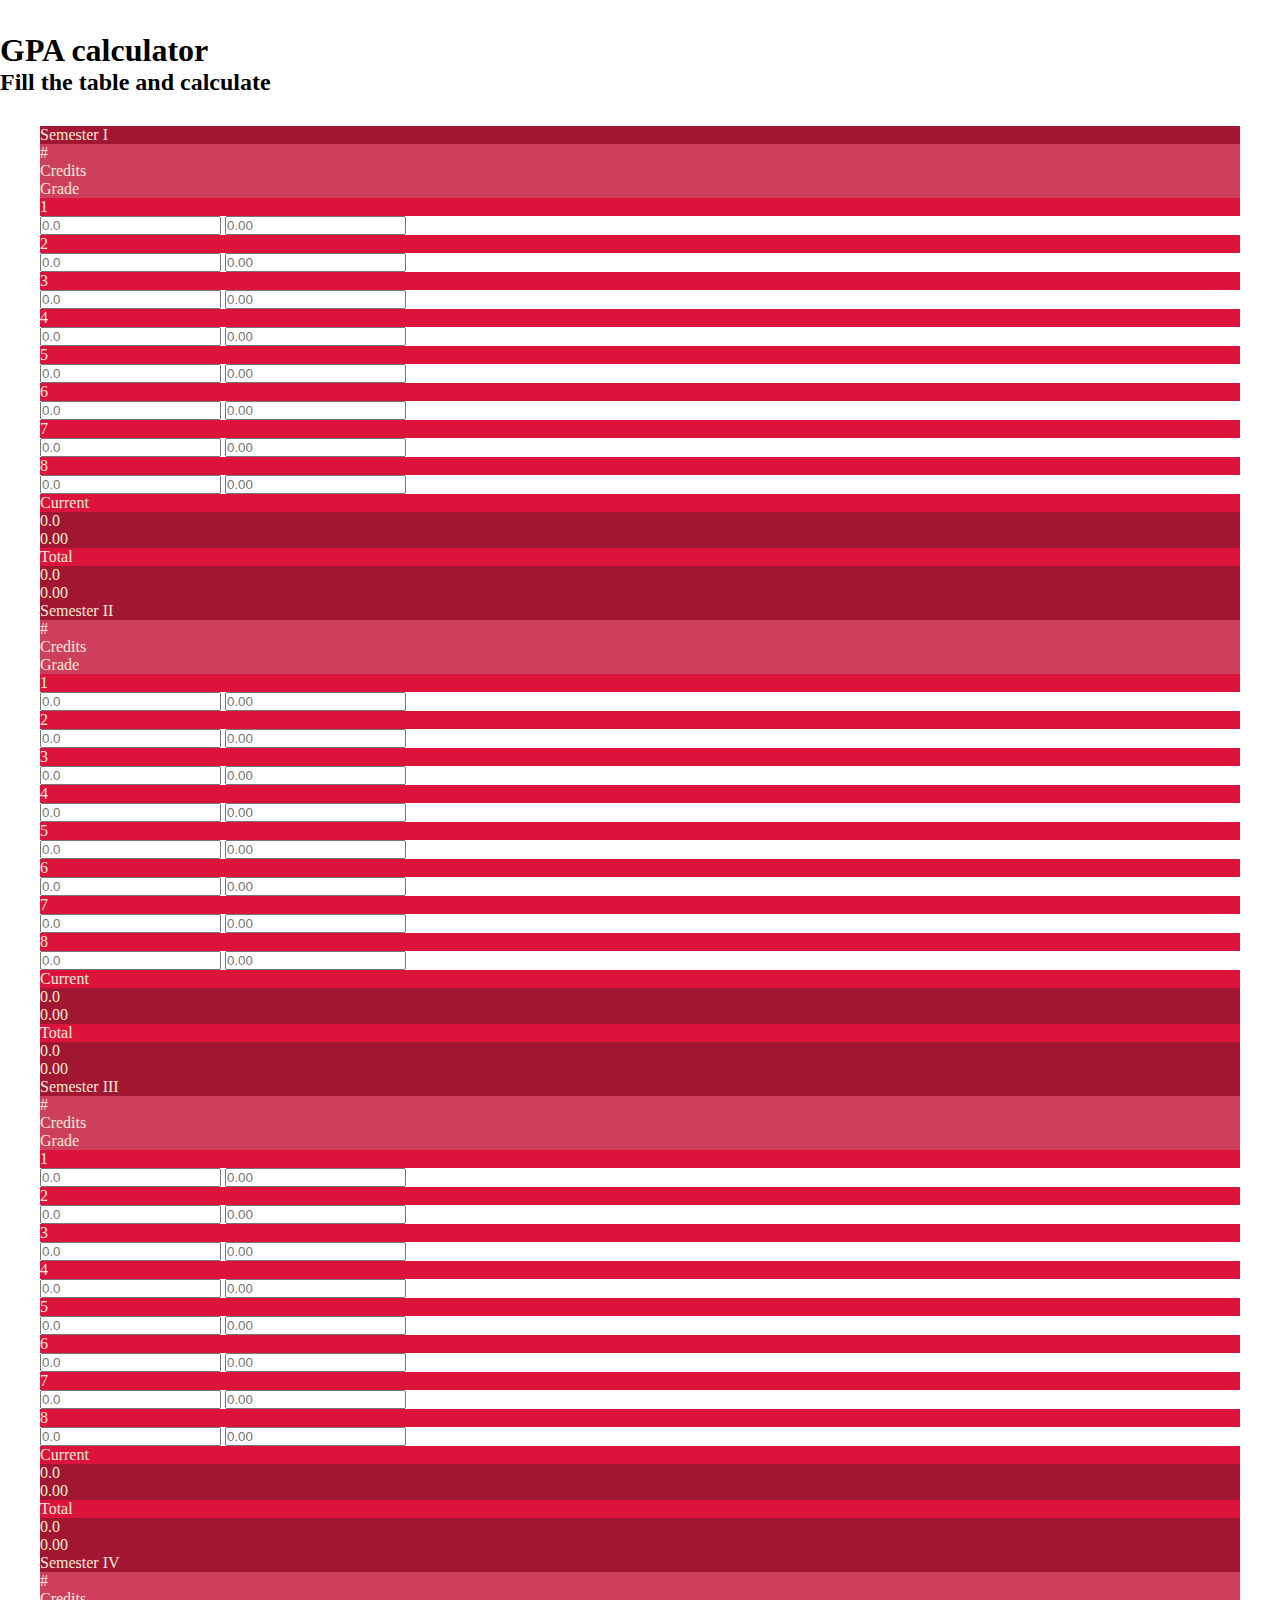
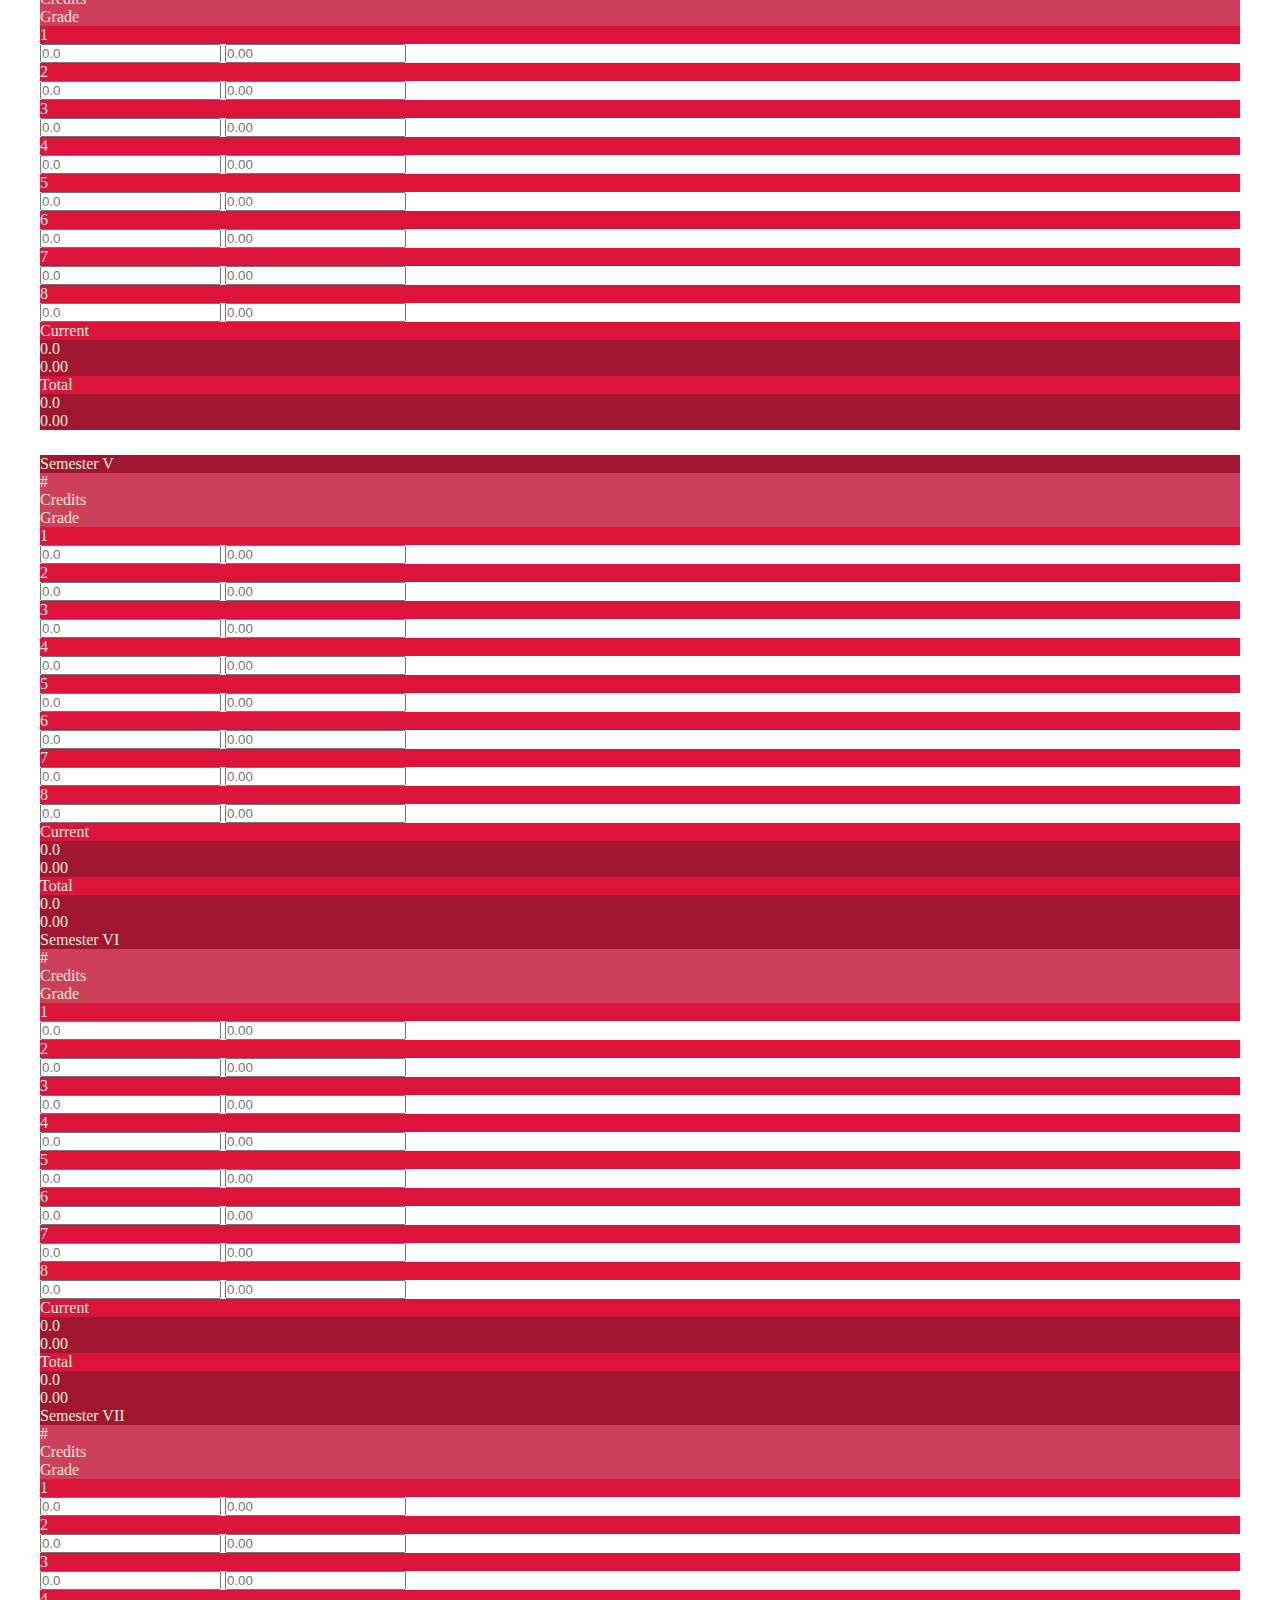
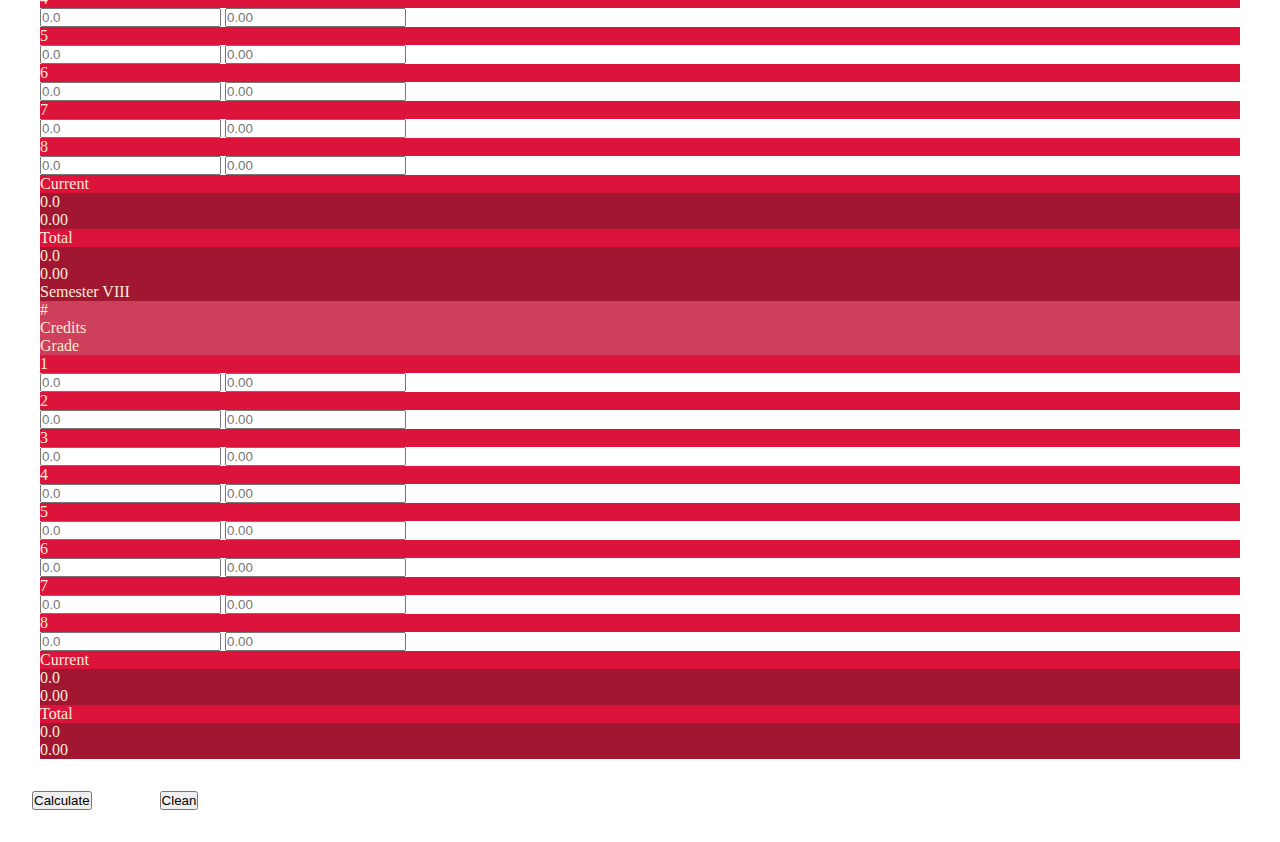
==== index.html @ 7b6ea1eb "Initial" ====
<!DOCTYPE html>
<html lang="en">
  <head>
    <meta charset="UTF-8" />
    <meta http-equiv="X-UA-Compatible" content="IE=edge" />
    <meta name="viewport" content="width=device-width, initial-scale=1.0" />
    <title>GPA calculator</title>
    <link
      href="https://cdn.jsdelivr.net/npm/bootstrap@5.2.3/dist/css/bootstrap.min.css"
      rel="stylesheet"
      integrity="sha384-rbsA2VBKQhggwzxH7pPCaAqO46MgnOM80zW1RWuH61DGLwZJEdK2Kadq2F9CUG65"
      crossorigin="anonymous"
    />
    <link rel="stylesheet" href="style.css" />
  </head>
  <body>
    <section class="header text-center">
        <h1>GPA calculator</h1>
        <h2>Fill the table and calculate</h2>
    </section>
    <section
      class="input_table container col-12 levelformcontainer"
    >
      <div class="input_table_content row">
        <div class="col">
          <!-- First line of semesters-->
          <div class="row gx-5 semesters_row">
            <div class="col">
              <div class="row">
                <div class="col text-center border border-dark semester">
                  <label>Semester I</label>
                </div>
              </div>
              <div class="row table_row_1">
                <div class="col text-center border border-dark">
                  <label>#</lVbel>
                </div>
                <div class="col text-center border border-dark">
                  <label>Credits</label>
                </div>
                <div class="col text-center border border-dark">
                  <label>Grade</label>
                </div>
              </div>
              <div class="row">
                <div class="col text-center border border-dark table_col_1">
                  <label>1</label>
                </div>
                <input
                  class="col form-group border border-dark credit_input"
                  type="number"
                  placeholder="0.0"
                  maxlength="2"
                  oninput="javascript: if (this.value.length > this.maxLength) this.value = this.value.slice(0, this.maxLength);"
                />
                <input
                  class="col form-group border border-dark grade_input"
                  type="number"
                  placeholder="0.00"
                  maxlength="5"
                  oninput="javascript: if (this.value.length > this.maxLength) this.value = this.value.slice(0, this.maxLength);"
                />
              </div>
              <div class="row">
                <div class="col text-center border border-dark table_col_1">
                  <label>2</label>
                </div>
                <input
                  class="col form-group border border-dark credit_input"
                  type="number"
                  placeholder="0.0"
                  maxlength="2"
                  oninput="javascript: if (this.value.length > this.maxLength) this.value = this.value.slice(0, this.maxLength);"
                />
                <input
                  class="col form-group border border-dark grade_input"
                  type="number"
                  placeholder="0.00"
                  maxlength="5"
                  oninput="javascript: if (this.value.length > this.maxLength) this.value = this.value.slice(0, this.maxLength);"
                />
              </div>
              <div class="row">
                <div class="col text-center border border-dark table_col_1">
                  <label>3</label>
                </div>
                <input
                  class="col form-group border border-dark credit_input"
                  type="number"
                  placeholder="0.0"
                  maxlength="2"
                  oninput="javascript: if (this.value.length > this.maxLength) this.value = this.value.slice(0, this.maxLength);"
                />
                <input
                  class="col form-group border border-dark grade_input"
                  type="number"
                  placeholder="0.00"
                  maxlength="5"
                  oninput="javascript: if (this.value.length > this.maxLength) this.value = this.value.slice(0, this.maxLength);"
                />
              </div>
              <div class="row">
                <div class="col text-center border border-dark table_col_1">
                  <label>4</label>
                </div>
                <input
                  class="col form-group border border-dark credit_input"
                  type="number"
                  placeholder="0.0"
                  maxlength="2"
                  oninput="javascript: if (this.value.length > this.maxLength) this.value = this.value.slice(0, this.maxLength);"
                />
                <input
                  class="col form-group border border-dark grade_input"
                  type="number"
                  placeholder="0.00"
                  maxlength="5"
                  oninput="javascript: if (this.value.length > this.maxLength) this.value = this.value.slice(0, this.maxLength);"
                />
              </div>
              <div class="row">
                <div class="col text-center border border-dark table_col_1">
                  <label>5</label>
                </div>
                <input
                  class="col form-group border border-dark credit_input"
                  type="number"
                  placeholder="0.0"
                  maxlength="2"
                  oninput="javascript: if (this.value.length > this.maxLength) this.value = this.value.slice(0, this.maxLength);"
                />
                <input
                  class="col form-group border border-dark grade_input"
                  type="number"
                  placeholder="0.00"
                  maxlength="5"
                  oninput="javascript: if (this.value.length > this.maxLength) this.value = this.value.slice(0, this.maxLength);"
                />
              </div>
              <div class="row">
                <div class="col text-center border border-dark table_col_1">
                  <label>6</label>
                </div>
                <input
                  class="col form-group border border-dark credit_input"
                  type="number"
                  placeholder="0.0"
                  maxlength="2"
                  oninput="javascript: if (this.value.length > this.maxLength) this.value = this.value.slice(0, this.maxLength);"
                />
                <input
                  class="col form-group border border-dark grade_input"
                  type="number"
                  placeholder="0.00"
                  maxlength="5"
                  oninput="javascript: if (this.value.length > this.maxLength) this.value = this.value.slice(0, this.maxLength);"
                />
              </div>
              <div class="row">
                <div class="col text-center border border-dark table_col_1">
                  <label>7</label>
                </div>
                <input
                  class="col form-group border border-dark credit_input"
                  type="number"
                  placeholder="0.0"
                  maxlength="2"
                  oninput="javascript: if (this.value.length > this.maxLength) this.value = this.value.slice(0, this.maxLength);"
                />
                <input
                  class="col form-group border border-dark grade_input"
                  type="number"
                  placeholder="0.00"
                  maxlength="5"
                  oninput="javascript: if (this.value.length > this.maxLength) this.value = this.value.slice(0, this.maxLength);"
                />
              </div>
              <div class="row">
                <div class="col text-center border border-dark table_col_1">
                  <label>8</label>
                </div>
                <input
                  class="col form-group border border-dark credit_input"
                  type="number"
                  placeholder="0.0"
                  maxlength="2"
                  oninput="javascript: if (this.value.length > this.maxLength) this.value = this.value.slice(0, this.maxLength);"
                />
                <input
                  class="col form-group border border-dark grade_input"
                  type="number"
                  placeholder="0.00"
                  maxlength="5"
                  oninput="javascript: if (this.value.length > this.maxLength) this.value = this.value.slice(0, this.maxLength);"
                />
              </div>
              <div class="row">
                <div class="col text-center border border-dark table_col_1">
                  <label>Current</label>
                </div>
                <div class="col border border-dark result">
                  <label class="current_credit">0</label>
                </div>
                <div class="col border border-dark result">
                  <label class="current_gpa">0</label>
                </div>
              </div>
              <div class="row">
                <div class="col text-center border border-dark table_col_1">
                  <label>Total</label>
                </div>
                <div class="col border border-dark result">
                    <label class="total_credits">0</label>
                  </div>
                  <div class="col border border-dark result">
                    <label class="total_gpa">0</label>
                  </div>
              </div>
            </div>
            <div class="col">
              <div class="row">
                <div class="col text-center border border-dark semester">
                  <label>Semester II</label>
                </div>
              </div>
              <div class="row table_row_1">
                <div class="col text-center border border-dark">
                  <label>#</lVbel>
                </div>
                <div class="col text-center border border-dark">
                  <label>Credits</label>
                </div>
                <div class="col text-center border border-dark">
                  <label>Grade</label>
                </div>
              </div>
              <div class="row">
                <div class="col text-center border border-dark table_col_1">
                  <label>1</label>
                </div>
                <input
                  class="col form-group border border-dark credit_input"
                  type="number"
                  placeholder="0.0"
                  maxlength="2"
                  oninput="javascript: if (this.value.length > this.maxLength) this.value = this.value.slice(0, this.maxLength);"
                />
                <input
                  class="col form-group border border-dark grade_input"
                  type="number"
                  placeholder="0.00"
                  maxlength="5"
                  oninput="javascript: if (this.value.length > this.maxLength) this.value = this.value.slice(0, this.maxLength);"
                />
              </div>
              <div class="row">
                <div class="col text-center border border-dark table_col_1">
                  <label>2</label>
                </div>
                <input
                  class="col form-group border border-dark credit_input"
                  type="number"
                  placeholder="0.0"
                  maxlength="2"
                  oninput="javascript: if (this.value.length > this.maxLength) this.value = this.value.slice(0, this.maxLength);"
                />
                <input
                  class="col form-group border border-dark grade_input"
                  type="number"
                  placeholder="0.00"
                  maxlength="5"
                  oninput="javascript: if (this.value.length > this.maxLength) this.value = this.value.slice(0, this.maxLength);"
                />
              </div>
              <div class="row">
                <div class="col text-center border border-dark table_col_1">
                  <label>3</label>
                </div>
                <input
                  class="col form-group border border-dark credit_input"
                  type="number"
                  placeholder="0.0"
                  maxlength="2"
                  oninput="javascript: if (this.value.length > this.maxLength) this.value = this.value.slice(0, this.maxLength);"
                />
                <input
                  class="col form-group border border-dark grade_input"
                  type="number"
                  placeholder="0.00"
                  maxlength="5"
                  oninput="javascript: if (this.value.length > this.maxLength) this.value = this.value.slice(0, this.maxLength);"
                />
              </div>
              <div class="row">
                <div class="col text-center border border-dark table_col_1">
                  <label>4</label>
                </div>
                <input
                  class="col form-group border border-dark credit_input"
                  type="number"
                  placeholder="0.0"
                  maxlength="2"
                  oninput="javascript: if (this.value.length > this.maxLength) this.value = this.value.slice(0, this.maxLength);"
                />
                <input
                  class="col form-group border border-dark grade_input"
                  type="number"
                  placeholder="0.00"
                  maxlength="5"
                  oninput="javascript: if (this.value.length > this.maxLength) this.value = this.value.slice(0, this.maxLength);"
                />
              </div>
              <div class="row">
                <div class="col text-center border border-dark table_col_1">
                  <label>5</label>
                </div>
                <input
                  class="col form-group border border-dark credit_input"
                  type="number"
                  placeholder="0.0"
                  maxlength="2"
                  oninput="javascript: if (this.value.length > this.maxLength) this.value = this.value.slice(0, this.maxLength);"
                />
                <input
                  class="col form-group border border-dark grade_input"
                  type="number"
                  placeholder="0.00"
                  maxlength="5"
                  oninput="javascript: if (this.value.length > this.maxLength) this.value = this.value.slice(0, this.maxLength);"
                />
              </div>
              <div class="row">
                <div class="col text-center border border-dark table_col_1">
                  <label>6</label>
                </div>
                <input
                  class="col form-group border border-dark credit_input"
                  type="number"
                  placeholder="0.0"
                  maxlength="2"
                  oninput="javascript: if (this.value.length > this.maxLength) this.value = this.value.slice(0, this.maxLength);"
                />
                <input
                  class="col form-group border border-dark grade_input"
                  type="number"
                  placeholder="0.00"
                  maxlength="5"
                  oninput="javascript: if (this.value.length > this.maxLength) this.value = this.value.slice(0, this.maxLength);"
                />
              </div>
              <div class="row">
                <div class="col text-center border border-dark table_col_1">
                  <label>7</label>
                </div>
                <input
                  class="col form-group border border-dark credit_input"
                  type="number"
                  placeholder="0.0"
                  maxlength="2"
                  oninput="javascript: if (this.value.length > this.maxLength) this.value = this.value.slice(0, this.maxLength);"
                />
                <input
                  class="col form-group border border-dark grade_input"
                  type="number"
                  placeholder="0.00"
                  maxlength="5"
                  oninput="javascript: if (this.value.length > this.maxLength) this.value = this.value.slice(0, this.maxLength);"
                />
              </div>
              <div class="row">
                <div class="col text-center border border-dark table_col_1">
                  <label>8</label>
                </div>
                <input
                  class="col form-group border border-dark credit_input"
                  type="number"
                  placeholder="0.0"
                  maxlength="2"
                  oninput="javascript: if (this.value.length > this.maxLength) this.value = this.value.slice(0, this.maxLength);"
                />
                <input
                  class="col form-group border border-dark grade_input"
                  type="number"
                  placeholder="0.00"
                  maxlength="5"
                  oninput="javascript: if (this.value.length > this.maxLength) this.value = this.value.slice(0, this.maxLength);"
                />
              </div>
              <div class="row">
                <div class="col text-center border border-dark table_col_1">
                  <label>Current</label>
                </div>
                <div class="col border border-dark result">
                  <label class="current_credit">0</label>
                </div>
                <div class="col border border-dark result">
                  <label class="current_gpa">0</label>
                </div>
              </div>
              <div class="row">
                <div class="col text-center border border-dark table_col_1">
                  <label>Total</label>
                </div>
                <div class="col border border-dark result">
                    <label class="total_credits">0</label>
                  </div>
                  <div class="col border border-dark result">
                    <label class="total_gpa">0</label>
                  </div>
              </div>
            </div>
            <div class="col">
              <div class="row">
                <div class="col text-center border border-dark semester">
                  <label>Semester III</label>
                </div>
              </div>
              <div class="row table_row_1">
                <div class="col text-center border border-dark">
                  <label>#</lVbel>
                </div>
                <div class="col text-center border border-dark">
                  <label>Credits</label>
                </div>
                <div class="col text-center border border-dark">
                  <label>Grade</label>
                </div>
              </div>
              <div class="row">
                <div class="col text-center border border-dark table_col_1">
                  <label>1</label>
                </div>
                <input
                  class="col form-group border border-dark credit_input"
                  type="number"
                  placeholder="0.0"
                  maxlength="2"
                  oninput="javascript: if (this.value.length > this.maxLength) this.value = this.value.slice(0, this.maxLength);"
                />
                <input
                  class="col form-group border border-dark grade_input"
                  type="number"
                  placeholder="0.00"
                  maxlength="5"
                  oninput="javascript: if (this.value.length > this.maxLength) this.value = this.value.slice(0, this.maxLength);"
                />
              </div>
              <div class="row">
                <div class="col text-center border border-dark table_col_1">
                  <label>2</label>
                </div>
                <input
                  class="col form-group border border-dark credit_input"
                  type="number"
                  placeholder="0.0"
                  maxlength="2"
                  oninput="javascript: if (this.value.length > this.maxLength) this.value = this.value.slice(0, this.maxLength);"
                />
                <input
                  class="col form-group border border-dark grade_input"
                  type="number"
                  placeholder="0.00"
                  maxlength="5"
                  oninput="javascript: if (this.value.length > this.maxLength) this.value = this.value.slice(0, this.maxLength);"
                />
              </div>
              <div class="row">
                <div class="col text-center border border-dark table_col_1">
                  <label>3</label>
                </div>
                <input
                  class="col form-group border border-dark credit_input"
                  type="number"
                  placeholder="0.0"
                  maxlength="2"
                  oninput="javascript: if (this.value.length > this.maxLength) this.value = this.value.slice(0, this.maxLength);"
                />
                <input
                  class="col form-group border border-dark grade_input"
                  type="number"
                  placeholder="0.00"
                  maxlength="5"
                  oninput="javascript: if (this.value.length > this.maxLength) this.value = this.value.slice(0, this.maxLength);"
                />
              </div>
              <div class="row">
                <div class="col text-center border border-dark table_col_1">
                  <label>4</label>
                </div>
                <input
                  class="col form-group border border-dark credit_input"
                  type="number"
                  placeholder="0.0"
                  maxlength="2"
                  oninput="javascript: if (this.value.length > this.maxLength) this.value = this.value.slice(0, this.maxLength);"
                />
                <input
                  class="col form-group border border-dark grade_input"
                  type="number"
                  placeholder="0.00"
                  maxlength="5"
                  oninput="javascript: if (this.value.length > this.maxLength) this.value = this.value.slice(0, this.maxLength);"
                />
              </div>
              <div class="row">
                <div class="col text-center border border-dark table_col_1">
                  <label>5</label>
                </div>
                <input
                  class="col form-group border border-dark credit_input"
                  type="number"
                  placeholder="0.0"
                  maxlength="2"
                  oninput="javascript: if (this.value.length > this.maxLength) this.value = this.value.slice(0, this.maxLength);"
                />
                <input
                  class="col form-group border border-dark grade_input"
                  type="number"
                  placeholder="0.00"
                  maxlength="5"
                  oninput="javascript: if (this.value.length > this.maxLength) this.value = this.value.slice(0, this.maxLength);"
                />
              </div>
              <div class="row">
                <div class="col text-center border border-dark table_col_1">
                  <label>6</label>
                </div>
                <input
                  class="col form-group border border-dark credit_input"
                  type="number"
                  placeholder="0.0"
                  maxlength="2"
                  oninput="javascript: if (this.value.length > this.maxLength) this.value = this.value.slice(0, this.maxLength);"
                />
                <input
                  class="col form-group border border-dark grade_input"
                  type="number"
                  placeholder="0.00"
                  maxlength="5"
                  oninput="javascript: if (this.value.length > this.maxLength) this.value = this.value.slice(0, this.maxLength);"
                />
              </div>
              <div class="row">
                <div class="col text-center border border-dark table_col_1">
                  <label>7</label>
                </div>
                <input
                  class="col form-group border border-dark credit_input"
                  type="number"
                  placeholder="0.0"
                  maxlength="2"
                  oninput="javascript: if (this.value.length > this.maxLength) this.value = this.value.slice(0, this.maxLength);"
                />
                <input
                  class="col form-group border border-dark grade_input"
                  type="number"
                  placeholder="0.00"
                  maxlength="5"
                  oninput="javascript: if (this.value.length > this.maxLength) this.value = this.value.slice(0, this.maxLength);"
                />
              </div>
              <div class="row">
                <div class="col text-center border border-dark table_col_1">
                  <label>8</label>
                </div>
                <input
                  class="col form-group border border-dark credit_input"
                  type="number"
                  placeholder="0.0"
                  maxlength="2"
                  oninput="javascript: if (this.value.length > this.maxLength) this.value = this.value.slice(0, this.maxLength);"
                />
                <input
                  class="col form-group border border-dark grade_input"
                  type="number"
                  placeholder="0.00"
                  maxlength="5"
                  oninput="javascript: if (this.value.length > this.maxLength) this.value = this.value.slice(0, this.maxLength);"
                />
              </div>
              <div class="row">
                <div class="col text-center border border-dark table_col_1">
                  <label>Current</label>
                </div>
                <div class="col border border-dark result">
                  <label class="current_credit">0</label>
                </div>
                <div class="col border border-dark result">
                  <label class="current_gpa">0</label>
                </div>
              </div>
              <div class="row">
                <div class="col text-center border border-dark table_col_1">
                  <label>Total</label>
                </div>
                <div class="col border border-dark result">
                    <label class="total_credits">0</label>
                  </div>
                  <div class="col border border-dark result">
                    <label class="total_gpa">0</label>
                  </div>
              </div>
            </div>
            <div class="col">
              <div class="row">
                <div class="col text-center border border-dark semester">
                  <label>Semester IV</label>
                </div>
              </div>
              <div class="row table_row_1">
                <div class="col text-center border border-dark">
                  <label>#</lVbel>
                </div>
                <div class="col text-center border border-dark">
                  <label>Credits</label>
                </div>
                <div class="col text-center border border-dark">
                  <label>Grade</label>
                </div>
              </div>
              <div class="row">
                <div class="col text-center border border-dark table_col_1">
                  <label>1</label>
                </div>
                <input
                  class="col form-group border border-dark credit_input"
                  type="number"
                  placeholder="0.0"
                  maxlength="2"
                  oninput="javascript: if (this.value.length > this.maxLength) this.value = this.value.slice(0, this.maxLength);"
                />
                <input
                  class="col form-group border border-dark grade_input"
                  type="number"
                  placeholder="0.00"
                  maxlength="5"
                  oninput="javascript: if (this.value.length > this.maxLength) this.value = this.value.slice(0, this.maxLength);"
                />
              </div>
              <div class="row">
                <div class="col text-center border border-dark table_col_1">
                  <label>2</label>
                </div>
                <input
                  class="col form-group border border-dark credit_input"
                  type="number"
                  placeholder="0.0"
                  maxlength="2"
                  oninput="javascript: if (this.value.length > this.maxLength) this.value = this.value.slice(0, this.maxLength);"
                />
                <input
                  class="col form-group border border-dark grade_input"
                  type="number"
                  placeholder="0.00"
                  maxlength="5"
                  oninput="javascript: if (this.value.length > this.maxLength) this.value = this.value.slice(0, this.maxLength);"
                />
              </div>
              <div class="row">
                <div class="col text-center border border-dark table_col_1">
                  <label>3</label>
                </div>
                <input
                  class="col form-group border border-dark credit_input"
                  type="number"
                  placeholder="0.0"
                  maxlength="2"
                  oninput="javascript: if (this.value.length > this.maxLength) this.value = this.value.slice(0, this.maxLength);"
                />
                <input
                  class="col form-group border border-dark grade_input"
                  type="number"
                  placeholder="0.00"
                  maxlength="5"
                  oninput="javascript: if (this.value.length > this.maxLength) this.value = this.value.slice(0, this.maxLength);"
                />
              </div>
              <div class="row">
                <div class="col text-center border border-dark table_col_1">
                  <label>4</label>
                </div>
                <input
                  class="col form-group border border-dark credit_input"
                  type="number"
                  placeholder="0.0"
                  maxlength="2"
                  oninput="javascript: if (this.value.length > this.maxLength) this.value = this.value.slice(0, this.maxLength);"
                />
                <input
                  class="col form-group border border-dark grade_input"
                  type="number"
                  placeholder="0.00"
                  maxlength="5"
                  oninput="javascript: if (this.value.length > this.maxLength) this.value = this.value.slice(0, this.maxLength);"
                />
              </div>
              <div class="row">
                <div class="col text-center border border-dark table_col_1">
                  <label>5</label>
                </div>
                <input
                  class="col form-group border border-dark credit_input"
                  type="number"
                  placeholder="0.0"
                  maxlength="2"
                  oninput="javascript: if (this.value.length > this.maxLength) this.value = this.value.slice(0, this.maxLength);"
                />
                <input
                  class="col form-group border border-dark grade_input"
                  type="number"
                  placeholder="0.00"
                  maxlength="5"
                  oninput="javascript: if (this.value.length > this.maxLength) this.value = this.value.slice(0, this.maxLength);"
                />
              </div>
              <div class="row">
                <div class="col text-center border border-dark table_col_1">
                  <label>6</label>
                </div>
                <input
                  class="col form-group border border-dark credit_input"
                  type="number"
                  placeholder="0.0"
                  maxlength="2"
                  oninput="javascript: if (this.value.length > this.maxLength) this.value = this.value.slice(0, this.maxLength);"
                />
                <input
                  class="col form-group border border-dark grade_input"
                  type="number"
                  placeholder="0.00"
                  maxlength="5"
                  oninput="javascript: if (this.value.length > this.maxLength) this.value = this.value.slice(0, this.maxLength);"
                />
              </div>
              <div class="row">
                <div class="col text-center border border-dark table_col_1">
                  <label>7</label>
                </div>
                <input
                  class="col form-group border border-dark credit_input"
                  type="number"
                  placeholder="0.0"
                  maxlength="2"
                  oninput="javascript: if (this.value.length > this.maxLength) this.value = this.value.slice(0, this.maxLength);"
                />
                <input
                  class="col form-group border border-dark grade_input"
                  type="number"
                  placeholder="0.00"
                  maxlength="5"
                  oninput="javascript: if (this.value.length > this.maxLength) this.value = this.value.slice(0, this.maxLength);"
                />
              </div>
              <div class="row">
                <div class="col text-center border border-dark table_col_1">
                  <label>8</label>
                </div>
                <input
                  class="col form-group border border-dark credit_input"
                  type="number"
                  placeholder="0.0"
                  maxlength="2"
                  oninput="javascript: if (this.value.length > this.maxLength) this.value = this.value.slice(0, this.maxLength);"
                />
                <input
                  class="col form-group border border-dark grade_input"
                  type="number"
                  placeholder="0.00"
                  maxlength="5"
                  oninput="javascript: if (this.value.length > this.maxLength) this.value = this.value.slice(0, this.maxLength);"
                />
              </div>
              <div class="row">
                <div class="col text-center border border-dark table_col_1">
                  <label>Current</label>
                </div>
                <div class="col border border-dark result">
                  <label class="current_credit">0</label>
                </div>
                <div class="col border border-dark result">
                  <label class="current_gpa">0</label>
                </div>
              </div>
              <div class="row">
                <div class="col text-center border border-dark table_col_1">
                  <label>Total</label>
                </div>
                <div class="col border border-dark result">
                    <label class="total_credits">0</label>
                  </div>
                  <div class="col border border-dark result">
                    <label class="total_gpa">0</label>
                  </div>
              </div>
            </div>
            
          </div>
          <!-- Second line of semesters-->
          <div class="row gx-5 semesters_row">
            <div class="col">
              <div class="row">
                <div class="col text-center border border-dark semester">
                  <label>Semester V</label>
                </div>
              </div>
              <div class="row table_row_1">
                <div class="col text-center border border-dark">
                  <label>#</lVbel>
                </div>
                <div class="col text-center border border-dark">
                  <label>Credits</label>
                </div>
                <div class="col text-center border border-dark">
                  <label>Grade</label>
                </div>
              </div>
              <div class="row">
                <div class="col text-center border border-dark table_col_1">
                  <label>1</label>
                </div>
                <input
                  class="col form-group border border-dark credit_input"
                  type="number"
                  placeholder="0.0"
                  maxlength="2"
                  oninput="javascript: if (this.value.length > this.maxLength) this.value = this.value.slice(0, this.maxLength);"
                />
                <input
                  class="col form-group border border-dark grade_input"
                  type="number"
                  placeholder="0.00"
                  maxlength="5"
                  oninput="javascript: if (this.value.length > this.maxLength) this.value = this.value.slice(0, this.maxLength);"
                />
              </div>
              <div class="row">
                <div class="col text-center border border-dark table_col_1">
                  <label>2</label>
                </div>
                <input
                  class="col form-group border border-dark credit_input"
                  type="number"
                  placeholder="0.0"
                  maxlength="2"
                  oninput="javascript: if (this.value.length > this.maxLength) this.value = this.value.slice(0, this.maxLength);"
                />
                <input
                  class="col form-group border border-dark grade_input"
                  type="number"
                  placeholder="0.00"
                  maxlength="5"
                  oninput="javascript: if (this.value.length > this.maxLength) this.value = this.value.slice(0, this.maxLength);"
                />
              </div>
              <div class="row">
                <div class="col text-center border border-dark table_col_1">
                  <label>3</label>
                </div>
                <input
                  class="col form-group border border-dark credit_input"
                  type="number"
                  placeholder="0.0"
                  maxlength="2"
                  oninput="javascript: if (this.value.length > this.maxLength) this.value = this.value.slice(0, this.maxLength);"
                />
                <input
                  class="col form-group border border-dark grade_input"
                  type="number"
                  placeholder="0.00"
                  maxlength="5"
                  oninput="javascript: if (this.value.length > this.maxLength) this.value = this.value.slice(0, this.maxLength);"
                />
              </div>
              <div class="row">
                <div class="col text-center border border-dark table_col_1">
                  <label>4</label>
                </div>
                <input
                  class="col form-group border border-dark credit_input"
                  type="number"
                  placeholder="0.0"
                  maxlength="2"
                  oninput="javascript: if (this.value.length > this.maxLength) this.value = this.value.slice(0, this.maxLength);"
                />
                <input
                  class="col form-group border border-dark grade_input"
                  type="number"
                  placeholder="0.00"
                  maxlength="5"
                  oninput="javascript: if (this.value.length > this.maxLength) this.value = this.value.slice(0, this.maxLength);"
                />
              </div>
              <div class="row">
                <div class="col text-center border border-dark table_col_1">
                  <label>5</label>
                </div>
                <input
                  class="col form-group border border-dark credit_input"
                  type="number"
                  placeholder="0.0"
                  maxlength="2"
                  oninput="javascript: if (this.value.length > this.maxLength) this.value = this.value.slice(0, this.maxLength);"
                />
                <input
                  class="col form-group border border-dark grade_input"
                  type="number"
                  placeholder="0.00"
                  maxlength="5"
                  oninput="javascript: if (this.value.length > this.maxLength) this.value = this.value.slice(0, this.maxLength);"
                />
              </div>
              <div class="row">
                <div class="col text-center border border-dark table_col_1">
                  <label>6</label>
                </div>
                <input
                  class="col form-group border border-dark credit_input"
                  type="number"
                  placeholder="0.0"
                  maxlength="2"
                  oninput="javascript: if (this.value.length > this.maxLength) this.value = this.value.slice(0, this.maxLength);"
                />
                <input
                  class="col form-group border border-dark grade_input"
                  type="number"
                  placeholder="0.00"
                  maxlength="5"
                  oninput="javascript: if (this.value.length > this.maxLength) this.value = this.value.slice(0, this.maxLength);"
                />
              </div>
              <div class="row">
                <div class="col text-center border border-dark table_col_1">
                  <label>7</label>
                </div>
                <input
                  class="col form-group border border-dark credit_input"
                  type="number"
                  placeholder="0.0"
                  maxlength="2"
                  oninput="javascript: if (this.value.length > this.maxLength) this.value = this.value.slice(0, this.maxLength);"
                />
                <input
                  class="col form-group border border-dark grade_input"
                  type="number"
                  placeholder="0.00"
                  maxlength="5"
                  oninput="javascript: if (this.value.length > this.maxLength) this.value = this.value.slice(0, this.maxLength);"
                />
              </div>
              <div class="row">
                <div class="col text-center border border-dark table_col_1">
                  <label>8</label>
                </div>
                <input
                  class="col form-group border border-dark credit_input"
                  type="number"
                  placeholder="0.0"
                  maxlength="2"
                  oninput="javascript: if (this.value.length > this.maxLength) this.value = this.value.slice(0, this.maxLength);"
                />
                <input
                  class="col form-group border border-dark grade_input"
                  type="number"
                  placeholder="0.00"
                  maxlength="5"
                  oninput="javascript: if (this.value.length > this.maxLength) this.value = this.value.slice(0, this.maxLength);"
                />
              </div>
              <div class="row">
                <div class="col text-center border border-dark table_col_1">
                  <label>Current</label>
                </div>
                <div class="col border border-dark result">
                  <label class="current_credit">0</label>
                </div>
                <div class="col border border-dark result">
                  <label class="current_gpa">0</label>
                </div>
              </div>
              <div class="row">
                <div class="col text-center border border-dark table_col_1">
                  <label>Total</label>
                </div>
                <div class="col border border-dark result">
                    <label class="total_credits">0</label>
                  </div>
                  <div class="col border border-dark result">
                    <label class="total_gpa">0</label>
                  </div>
              </div>
            </div>
            <div class="col">
              <div class="row">
                <div class="col text-center border border-dark semester">
                  <label>Semester VI</label>
                </div>
              </div>
              <div class="row table_row_1">
                <div class="col text-center border border-dark">
                  <label>#</lVbel>
                </div>
                <div class="col text-center border border-dark">
                  <label>Credits</label>
                </div>
                <div class="col text-center border border-dark">
                  <label>Grade</label>
                </div>
              </div>
              <div class="row">
                <div class="col text-center border border-dark table_col_1">
                  <label>1</label>
                </div>
                <input
                  class="col form-group border border-dark credit_input"
                  type="number"
                  placeholder="0.0"
                  maxlength="2"
                  oninput="javascript: if (this.value.length > this.maxLength) this.value = this.value.slice(0, this.maxLength);"
                />
                <input
                  class="col form-group border border-dark grade_input"
                  type="number"
                  placeholder="0.00"
                  maxlength="5"
                  oninput="javascript: if (this.value.length > this.maxLength) this.value = this.value.slice(0, this.maxLength);"
                />
              </div>
              <div class="row">
                <div class="col text-center border border-dark table_col_1">
                  <label>2</label>
                </div>
                <input
                  class="col form-group border border-dark credit_input"
                  type="number"
                  placeholder="0.0"
                  maxlength="2"
                  oninput="javascript: if (this.value.length > this.maxLength) this.value = this.value.slice(0, this.maxLength);"
                />
                <input
                  class="col form-group border border-dark grade_input"
                  type="number"
                  placeholder="0.00"
                  maxlength="5"
                  oninput="javascript: if (this.value.length > this.maxLength) this.value = this.value.slice(0, this.maxLength);"
                />
              </div>
              <div class="row">
                <div class="col text-center border border-dark table_col_1">
                  <label>3</label>
                </div>
                <input
                  class="col form-group border border-dark credit_input"
                  type="number"
                  placeholder="0.0"
                  maxlength="2"
                  oninput="javascript: if (this.value.length > this.maxLength) this.value = this.value.slice(0, this.maxLength);"
                />
                <input
                  class="col form-group border border-dark grade_input"
                  type="number"
                  placeholder="0.00"
                  maxlength="5"
                  oninput="javascript: if (this.value.length > this.maxLength) this.value = this.value.slice(0, this.maxLength);"
                />
              </div>
              <div class="row">
                <div class="col text-center border border-dark table_col_1">
                  <label>4</label>
                </div>
                <input
                  class="col form-group border border-dark credit_input"
                  type="number"
                  placeholder="0.0"
                  maxlength="2"
                  oninput="javascript: if (this.value.length > this.maxLength) this.value = this.value.slice(0, this.maxLength);"
                />
                <input
                  class="col form-group border border-dark grade_input"
                  type="number"
                  placeholder="0.00"
                  maxlength="5"
                  oninput="javascript: if (this.value.length > this.maxLength) this.value = this.value.slice(0, this.maxLength);"
                />
              </div>
              <div class="row">
                <div class="col text-center border border-dark table_col_1">
                  <label>5</label>
                </div>
                <input
                  class="col form-group border border-dark credit_input"
                  type="number"
                  placeholder="0.0"
                  maxlength="2"
                  oninput="javascript: if (this.value.length > this.maxLength) this.value = this.value.slice(0, this.maxLength);"
                />
                <input
                  class="col form-group border border-dark grade_input"
                  type="number"
                  placeholder="0.00"
                  maxlength="5"
                  oninput="javascript: if (this.value.length > this.maxLength) this.value = this.value.slice(0, this.maxLength);"
                />
              </div>
              <div class="row">
                <div class="col text-center border border-dark table_col_1">
                  <label>6</label>
                </div>
                <input
                  class="col form-group border border-dark credit_input"
                  type="number"
                  placeholder="0.0"
                  maxlength="2"
                  oninput="javascript: if (this.value.length > this.maxLength) this.value = this.value.slice(0, this.maxLength);"
                />
                <input
                  class="col form-group border border-dark grade_input"
                  type="number"
                  placeholder="0.00"
                  maxlength="5"
                  oninput="javascript: if (this.value.length > this.maxLength) this.value = this.value.slice(0, this.maxLength);"
                />
              </div>
              <div class="row">
                <div class="col text-center border border-dark table_col_1">
                  <label>7</label>
                </div>
                <input
                  class="col form-group border border-dark credit_input"
                  type="number"
                  placeholder="0.0"
                  maxlength="2"
                  oninput="javascript: if (this.value.length > this.maxLength) this.value = this.value.slice(0, this.maxLength);"
                />
                <input
                  class="col form-group border border-dark grade_input"
                  type="number"
                  placeholder="0.00"
                  maxlength="5"
                  oninput="javascript: if (this.value.length > this.maxLength) this.value = this.value.slice(0, this.maxLength);"
                />
              </div>
              <div class="row">
                <div class="col text-center border border-dark table_col_1">
                  <label>8</label>
                </div>
                <input
                  class="col form-group border border-dark credit_input"
                  type="number"
                  placeholder="0.0"
                  maxlength="2"
                  oninput="javascript: if (this.value.length > this.maxLength) this.value = this.value.slice(0, this.maxLength);"
                />
                <input
                  class="col form-group border border-dark grade_input"
                  type="number"
                  placeholder="0.00"
                  maxlength="5"
                  oninput="javascript: if (this.value.length > this.maxLength) this.value = this.value.slice(0, this.maxLength);"
                />
              </div>
              <div class="row">
                <div class="col text-center border border-dark table_col_1">
                  <label>Current</label>
                </div>
                <div class="col border border-dark result">
                  <label class="current_credit">0</label>
                </div>
                <div class="col border border-dark result">
                  <label class="current_gpa">0</label>
                </div>
              </div>
              <div class="row">
                <div class="col text-center border border-dark table_col_1">
                  <label>Total</label>
                </div>
                <div class="col border border-dark result">
                    <label class="total_credits">0</label>
                  </div>
                  <div class="col border border-dark result">
                    <label class="total_gpa">0</label>
                  </div>
              </div>
            </div>
            <div class="col">
              <div class="row">
                <div class="col text-center border border-dark semester">
                  <label>Semester VII</label>
                </div>
              </div>
              <div class="row table_row_1">
                <div class="col text-center border border-dark">
                  <label>#</lVbel>
                </div>
                <div class="col text-center border border-dark">
                  <label>Credits</label>
                </div>
                <div class="col text-center border border-dark">
                  <label>Grade</label>
                </div>
              </div>
              <div class="row">
                <div class="col text-center border border-dark table_col_1">
                  <label>1</label>
                </div>
                <input
                  class="col form-group border border-dark credit_input"
                  type="number"
                  placeholder="0.0"
                  maxlength="2"
                  oninput="javascript: if (this.value.length > this.maxLength) this.value = this.value.slice(0, this.maxLength);"
                />
                <input
                  class="col form-group border border-dark grade_input"
                  type="number"
                  placeholder="0.00"
                  maxlength="5"
                  oninput="javascript: if (this.value.length > this.maxLength) this.value = this.value.slice(0, this.maxLength);"
                />
              </div>
              <div class="row">
                <div class="col text-center border border-dark table_col_1">
                  <label>2</label>
                </div>
                <input
                  class="col form-group border border-dark credit_input"
                  type="number"
                  placeholder="0.0"
                  maxlength="2"
                  oninput="javascript: if (this.value.length > this.maxLength) this.value = this.value.slice(0, this.maxLength);"
                />
                <input
                  class="col form-group border border-dark grade_input"
                  type="number"
                  placeholder="0.00"
                  maxlength="5"
                  oninput="javascript: if (this.value.length > this.maxLength) this.value = this.value.slice(0, this.maxLength);"
                />
              </div>
              <div class="row">
                <div class="col text-center border border-dark table_col_1">
                  <label>3</label>
                </div>
                <input
                  class="col form-group border border-dark credit_input"
                  type="number"
                  placeholder="0.0"
                  maxlength="2"
                  oninput="javascript: if (this.value.length > this.maxLength) this.value = this.value.slice(0, this.maxLength);"
                />
                <input
                  class="col form-group border border-dark grade_input"
                  type="number"
                  placeholder="0.00"
                  maxlength="5"
                  oninput="javascript: if (this.value.length > this.maxLength) this.value = this.value.slice(0, this.maxLength);"
                />
              </div>
              <div class="row">
                <div class="col text-center border border-dark table_col_1">
                  <label>4</label>
                </div>
                <input
                  class="col form-group border border-dark credit_input"
                  type="number"
                  placeholder="0.0"
                  maxlength="2"
                  oninput="javascript: if (this.value.length > this.maxLength) this.value = this.value.slice(0, this.maxLength);"
                />
                <input
                  class="col form-group border border-dark grade_input"
                  type="number"
                  placeholder="0.00"
                  maxlength="5"
                  oninput="javascript: if (this.value.length > this.maxLength) this.value = this.value.slice(0, this.maxLength);"
                />
              </div>
              <div class="row">
                <div class="col text-center border border-dark table_col_1">
                  <label>5</label>
                </div>
                <input
                  class="col form-group border border-dark credit_input"
                  type="number"
                  placeholder="0.0"
                  maxlength="2"
                  oninput="javascript: if (this.value.length > this.maxLength) this.value = this.value.slice(0, this.maxLength);"
                />
                <input
                  class="col form-group border border-dark grade_input"
                  type="number"
                  placeholder="0.00"
                  maxlength="5"
                  oninput="javascript: if (this.value.length > this.maxLength) this.value = this.value.slice(0, this.maxLength);"
                />
              </div>
              <div class="row">
                <div class="col text-center border border-dark table_col_1">
                  <label>6</label>
                </div>
                <input
                  class="col form-group border border-dark credit_input"
                  type="number"
                  placeholder="0.0"
                  maxlength="2"
                  oninput="javascript: if (this.value.length > this.maxLength) this.value = this.value.slice(0, this.maxLength);"
                />
                <input
                  class="col form-group border border-dark grade_input"
                  type="number"
                  placeholder="0.00"
                  maxlength="5"
                  oninput="javascript: if (this.value.length > this.maxLength) this.value = this.value.slice(0, this.maxLength);"
                />
              </div>
              <div class="row">
                <div class="col text-center border border-dark table_col_1">
                  <label>7</label>
                </div>
                <input
                  class="col form-group border border-dark credit_input"
                  type="number"
                  placeholder="0.0"
                  maxlength="2"
                  oninput="javascript: if (this.value.length > this.maxLength) this.value = this.value.slice(0, this.maxLength);"
                />
                <input
                  class="col form-group border border-dark grade_input"
                  type="number"
                  placeholder="0.00"
                  maxlength="5"
                  oninput="javascript: if (this.value.length > this.maxLength) this.value = this.value.slice(0, this.maxLength);"
                />
              </div>
              <div class="row">
                <div class="col text-center border border-dark table_col_1">
                  <label>8</label>
                </div>
                <input
                  class="col form-group border border-dark credit_input"
                  type="number"
                  placeholder="0.0"
                  maxlength="2"
                  oninput="javascript: if (this.value.length > this.maxLength) this.value = this.value.slice(0, this.maxLength);"
                />
                <input
                  class="col form-group border border-dark grade_input"
                  type="number"
                  placeholder="0.00"
                  maxlength="5"
                  oninput="javascript: if (this.value.length > this.maxLength) this.value = this.value.slice(0, this.maxLength);"
                />
              </div>
              <div class="row">
                <div class="col text-center border border-dark table_col_1">
                  <label>Current</label>
                </div>
                <div class="col border border-dark result">
                  <label class="current_credit">0</label>
                </div>
                <div class="col border border-dark result">
                  <label class="current_gpa">0</label>
                </div>
              </div>
              <div class="row">
                <div class="col text-center border border-dark table_col_1">
                  <label>Total</label>
                </div>
                <div class="col border border-dark result">
                    <label class="total_credits">0</label>
                  </div>
                  <div class="col border border-dark result">
                    <label class="total_gpa">0</label>
                  </div>
              </div>
            </div>
            <div class="col">
              <div class="row">
                <div class="col text-center border border-dark semester">
                  <label>Semester VIII</label>
                </div>
              </div>
              <div class="row table_row_1">
                <div class="col text-center border border-dark">
                  <label>#</lVbel>
                </div>
                <div class="col text-center border border-dark">
                  <label>Credits</label>
                </div>
                <div class="col text-center border border-dark">
                  <label>Grade</label>
                </div>
              </div>
              <div class="row">
                <div class="col text-center border border-dark table_col_1">
                  <label>1</label>
                </div>
                <input
                  class="col form-group border border-dark credit_input"
                  type="number"
                  placeholder="0.0"
                  maxlength="2"
                  oninput="javascript: if (this.value.length > this.maxLength) this.value = this.value.slice(0, this.maxLength);"
                />
                <input
                  class="col form-group border border-dark grade_input"
                  type="number"
                  placeholder="0.00"
                  maxlength="5"
                  oninput="javascript: if (this.value.length > this.maxLength) this.value = this.value.slice(0, this.maxLength);"
                />
              </div>
              <div class="row">
                <div class="col text-center border border-dark table_col_1">
                  <label>2</label>
                </div>
                <input
                  class="col form-group border border-dark credit_input"
                  type="number"
                  placeholder="0.0"
                  maxlength="2"
                  oninput="javascript: if (this.value.length > this.maxLength) this.value = this.value.slice(0, this.maxLength);"
                />
                <input
                  class="col form-group border border-dark grade_input"
                  type="number"
                  placeholder="0.00"
                  maxlength="5"
                  oninput="javascript: if (this.value.length > this.maxLength) this.value = this.value.slice(0, this.maxLength);"
                />
              </div>
              <div class="row">
                <div class="col text-center border border-dark table_col_1">
                  <label>3</label>
                </div>
                <input
                  class="col form-group border border-dark credit_input"
                  type="number"
                  placeholder="0.0"
                  maxlength="2"
                  oninput="javascript: if (this.value.length > this.maxLength) this.value = this.value.slice(0, this.maxLength);"
                />
                <input
                  class="col form-group border border-dark grade_input"
                  type="number"
                  placeholder="0.00"
                  maxlength="5"
                  oninput="javascript: if (this.value.length > this.maxLength) this.value = this.value.slice(0, this.maxLength);"
                />
              </div>
              <div class="row">
                <div class="col text-center border border-dark table_col_1">
                  <label>4</label>
                </div>
                <input
                  class="col form-group border border-dark credit_input"
                  type="number"
                  placeholder="0.0"
                  maxlength="2"
                  oninput="javascript: if (this.value.length > this.maxLength) this.value = this.value.slice(0, this.maxLength);"
                />
                <input
                  class="col form-group border border-dark grade_input"
                  type="number"
                  placeholder="0.00"
                  maxlength="5"
                  oninput="javascript: if (this.value.length > this.maxLength) this.value = this.value.slice(0, this.maxLength);"
                />
              </div>
              <div class="row">
                <div class="col text-center border border-dark table_col_1">
                  <label>5</label>
                </div>
                <input
                  class="col form-group border border-dark credit_input"
                  type="number"
                  placeholder="0.0"
                  maxlength="2"
                  oninput="javascript: if (this.value.length > this.maxLength) this.value = this.value.slice(0, this.maxLength);"
                />
                <input
                  class="col form-group border border-dark grade_input"
                  type="number"
                  placeholder="0.00"
                  maxlength="5"
                  oninput="javascript: if (this.value.length > this.maxLength) this.value = this.value.slice(0, this.maxLength);"
                />
              </div>
              <div class="row">
                <div class="col text-center border border-dark table_col_1">
                  <label>6</label>
                </div>
                <input
                  class="col form-group border border-dark credit_input"
                  type="number"
                  placeholder="0.0"
                  maxlength="2"
                  oninput="javascript: if (this.value.length > this.maxLength) this.value = this.value.slice(0, this.maxLength);"
                />
                <input
                  class="col form-group border border-dark grade_input"
                  type="number"
                  placeholder="0.00"
                  maxlength="5"
                  oninput="javascript: if (this.value.length > this.maxLength) this.value = this.value.slice(0, this.maxLength);"
                />
              </div>
              <div class="row">
                <div class="col text-center border border-dark table_col_1">
                  <label>7</label>
                </div>
                <input
                  class="col form-group border border-dark credit_input"
                  type="number"
                  placeholder="0.0"
                  maxlength="2"
                  oninput="javascript: if (this.value.length > this.maxLength) this.value = this.value.slice(0, this.maxLength);"
                />
                <input
                  class="col form-group border border-dark grade_input"
                  type="number"
                  placeholder="0.00"
                  maxlength="5"
                  oninput="javascript: if (this.value.length > this.maxLength) this.value = this.value.slice(0, this.maxLength);"
                />
              </div>
              <div class="row">
                <div class="col text-center border border-dark table_col_1">
                  <label>8</label>
                </div>
                <input
                  class="col form-group border border-dark credit_input"
                  type="number"
                  placeholder="0.0"
                  maxlength="2"
                  oninput="javascript: if (this.value.length > this.maxLength) this.value = this.value.slice(0, this.maxLength);"
                />
                <input
                  class="col form-group border border-dark grade_input"
                  type="number"
                  placeholder="0.00"
                  maxlength="5"
                  oninput="javascript: if (this.value.length > this.maxLength) this.value = this.value.slice(0, this.maxLength);"
                />
              </div>
              <div class="row">
                <div class="col text-center border border-dark table_col_1">
                  <label>Current</label>
                </div>
                <div class="col border border-dark result">
                  <label class="current_credit">0</label>
                </div>
                <div class="col border border-dark result">
                  <label class="current_gpa">0</label>
                </div>
              </div>
              <div class="row">
                <div class="col text-center border border-dark table_col_1">
                  <label>Total</label>
                </div>
                <div class="col border border-dark result">
                    <label class="total_credits">0</label>
                  </div>
                  <div class="col border border-dark result">
                    <label class="total_gpa">0</label>
                  </div>
              </div>
            </div>       
          </div>
        </div>
      </div>
    </section>

    <section class="text-center calc_menu">
        <button class="btn btn-success col-3 text-center menu_btn btn_calc">Calculate</button>
        <button class="btn btn-primary col-3 text-center menu_btn btn_clean">Clean</button>
    </section>
    <script src="script.js"></script>
  </body>
</html>
---- style.css ----
* {
  margin: 0;
  padding: 0;
}

input::-webkit-outer-spin-button,
input::-webkit-inner-spin-button {
  -webkit-appearance: none;
  margin: 0;
}

input[type='number'] {
  -moz-appearance: textfield;
}

.semesters_row {
  margin-top: 25px;
}

.input_table {
  margin: auto;
  max-width: 1200px;
  margin-top: 30px;
}

.calc_menu {
  margin-top: 32px;
  margin-bottom: 32px;
}

.menu_btn {
  margin-left: 32px;
  margin-right: 32px;
}

.header {
  margin-top: 32px;
}

.semester {
  background-color: rgb(161, 22, 49);
  color: antiquewhite;
}

.table_row_1 {
  background-color: rgb(206, 63, 91);
  color: antiquewhite;
}

.table_col_1 {
  background-color: crimson;
  color: antiquewhite;
}

.result {
  background-color: rgb(161, 22, 49);
  color: antiquewhite;
}
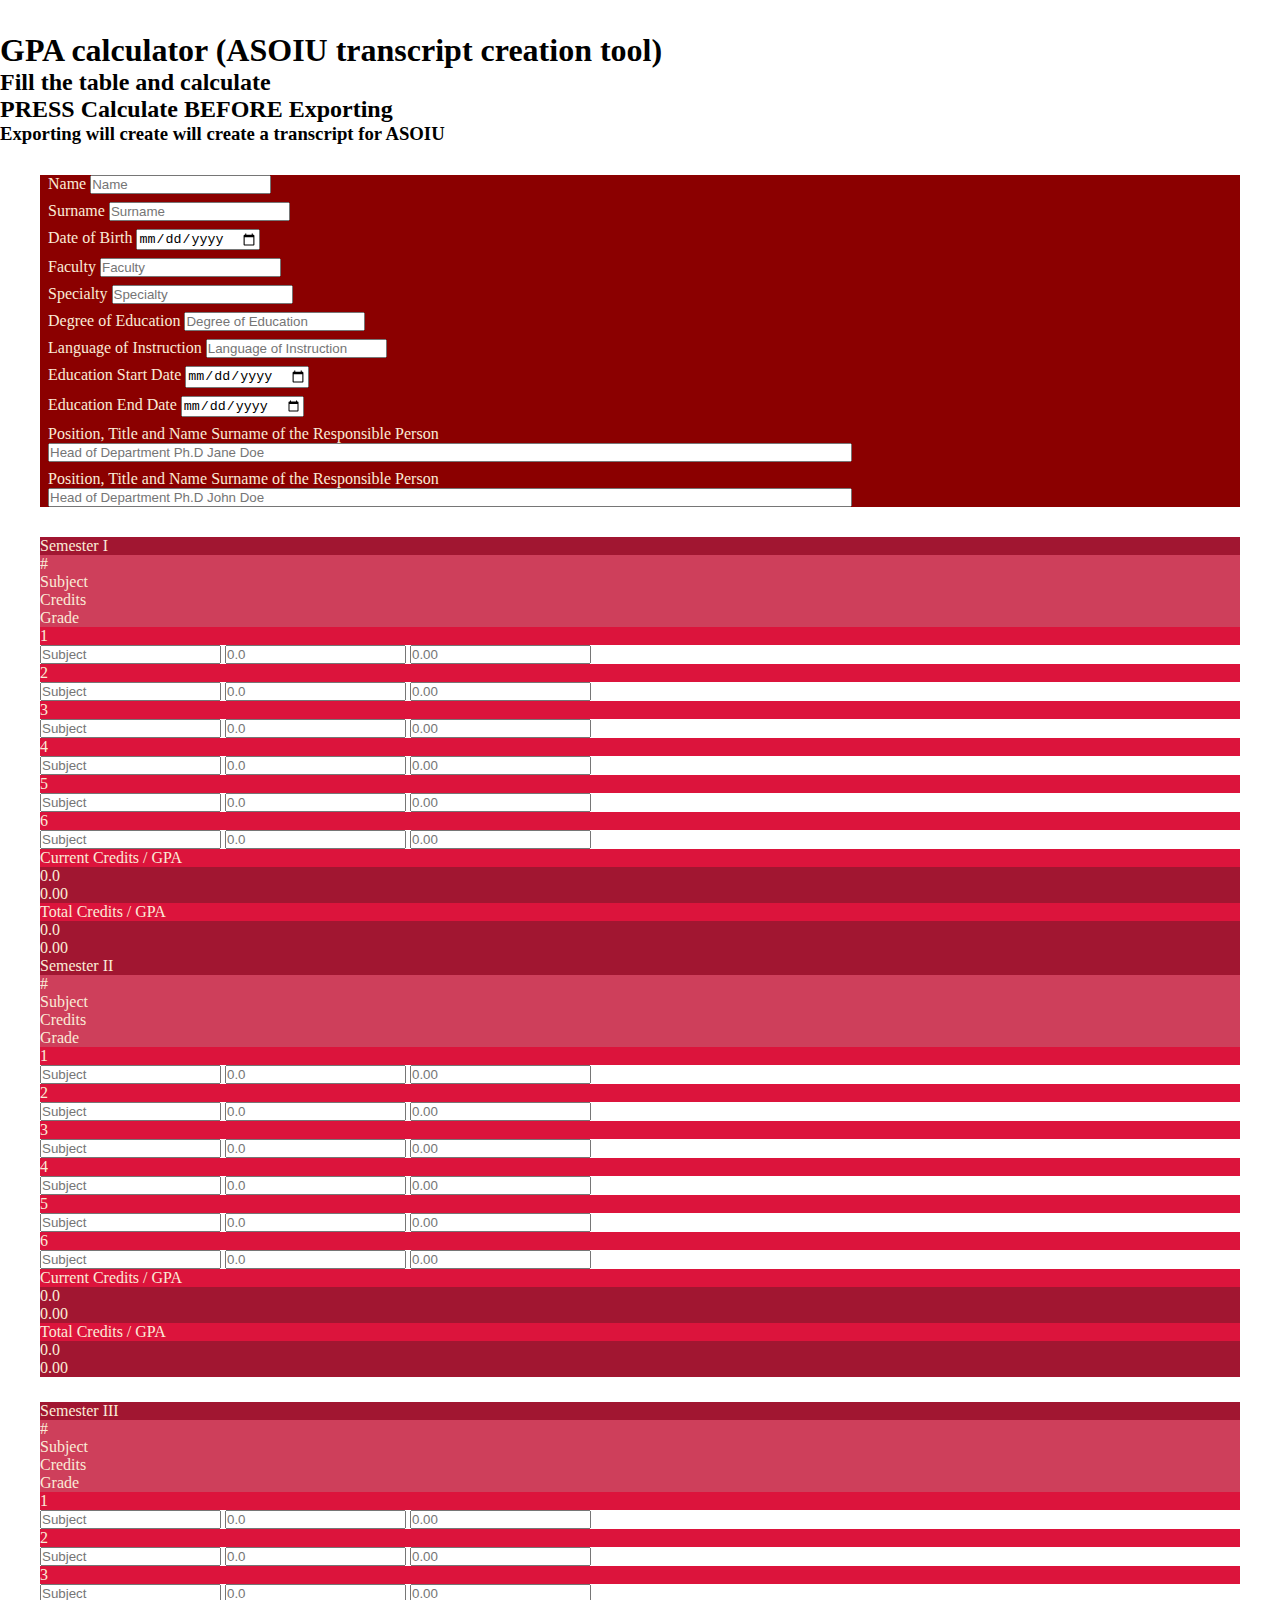
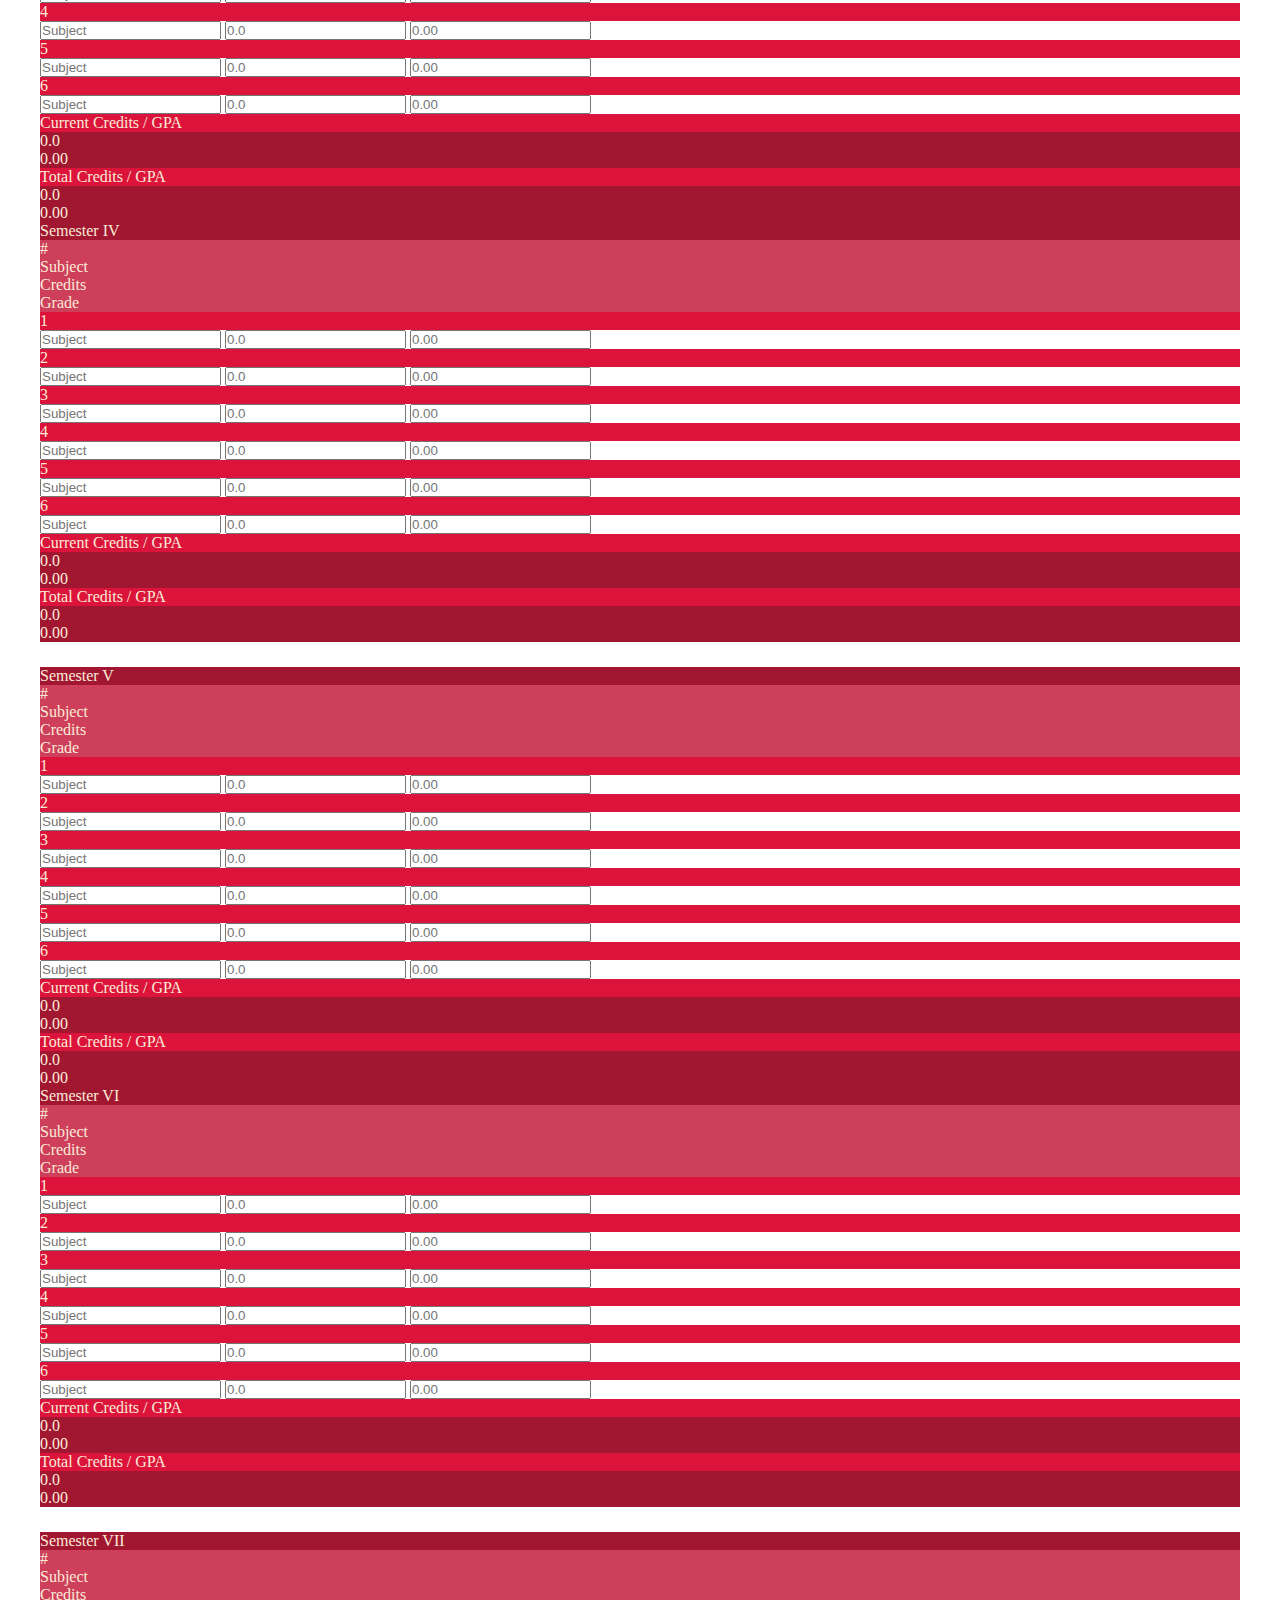
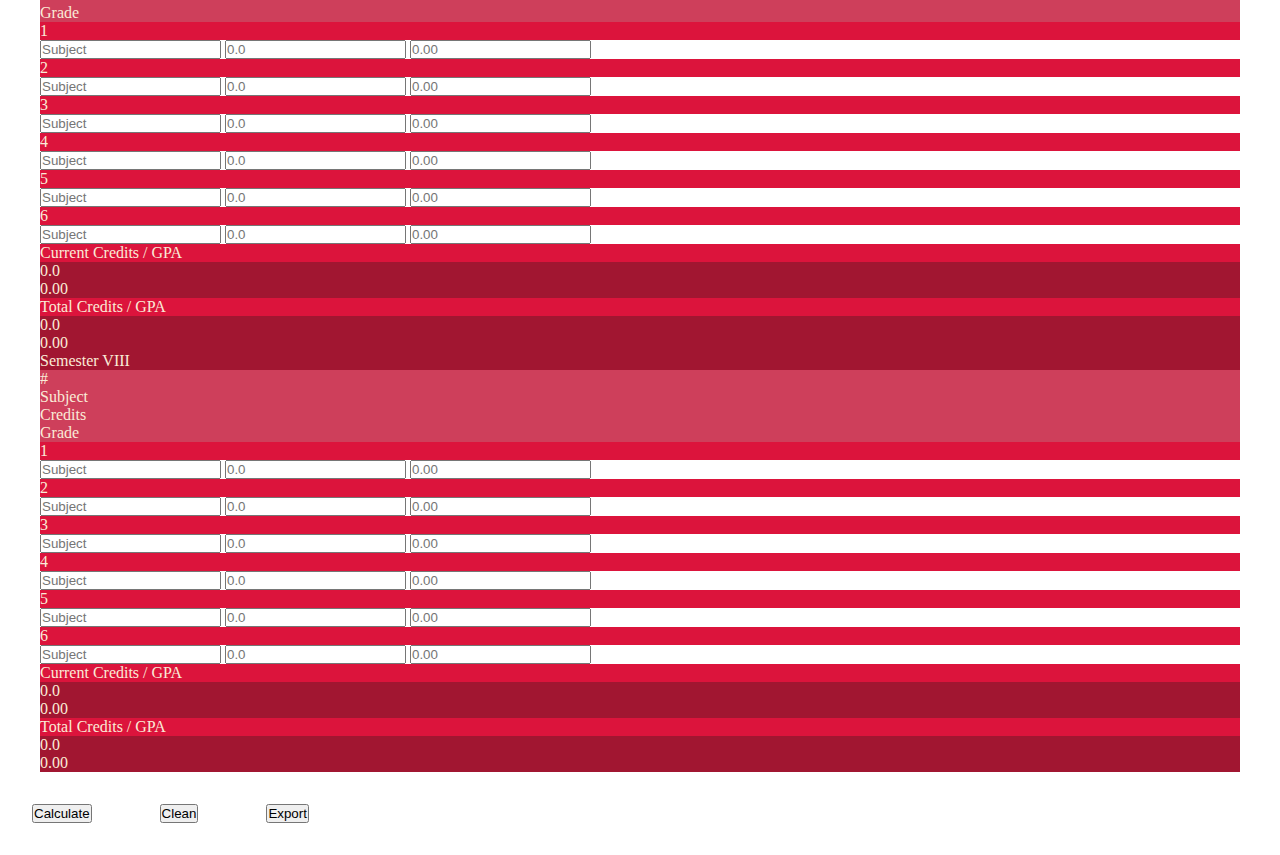
==== commit d24cc679: "Export to pdf is added" ====
--- a/index.html
+++ b/index.html
@@ -15,188 +15,255 @@
   </head>
   <body>
     <section class="header text-center">
-        <h1>GPA calculator</h1>
+        <h1>GPA calculator (ASOIU transcript creation tool)</h1>
         <h2>Fill the table and calculate</h2>
+        <h2>PRESS Calculate BEFORE Exporting</h2>
+        <h3>Exporting will create will create a transcript for ASOIU</h3>
+    </section>
+    <section class="details_input_container container col-12 levelformcontainer">
+      <div class="row">
+        <div class="col">
+          <div class="row details_input_row">
+            <div class="col details_input_col">
+              <label class="row">Name</label>
+              <input class="row" id="name_input" type="text" placeholder="Name" maxlength="60"/>
+            </div>
+
+            <div class="col details_input_col">
+              <label class="row">Surname</label>
+              <input class="row" id="surname_input" type="text" placeholder="Surname" maxlength="60"/>
+            </div>
+
+            <div class="col details_input_col">
+              <label class="row">Date of Birth</label>
+              <input class="row" id="date_birth_input" type="date" placeholder="Date"/>
+            </div>
+          </div>
+
+          <div class="row details_input_row">
+            <div class="col details_input_col">
+              <label class="row">Faculty</label>
+              <input class="row" id="faculty_input" type="text" placeholder="Faculty" maxlength="180"/>
+            </div>
+
+            <div class="col details_input_col">
+              <label class="row">Specialty</label>
+              <input class="row" id="specialty_input" type="text" placeholder="Specialty" maxlength="180"/>
+            </div>
+
+            <div class="col details_input_col">
+              <label class="row">Degree of Education</label>
+              <input class="row" id="degree_input" type="text" placeholder="Degree of Education" maxlength="60"/>
+            </div>
+          </div>
+
+          <div class="row details_input_row">
+            <div class="col details_input_col">
+              <label class="row">Language of Instruction</label>
+              <input class="row" id="language_input" type="text" placeholder="Language of Instruction" maxlength="60"/>
+            </div>
+
+            <div class="col details_input_col">
+              <label class="row">Education Start Date</label>
+              <input class="row" id="edu_start_input" type="date" placeholder="Start Date"/>
+            </div>
+
+            <div class="col details_input_col">
+              <label class="row">Education End Date</label>
+              <input class="row" id="edu_end_input" type="date" placeholder="End Date"/>
+            </div>
+          </div>
+
+          <div class="row details_input_row">
+            <div class="col details_input_col">
+              <label class="row">Position, Title and Name Surname of the Responsible Person</label>
+              <input class="row responsible_input" type="text" placeholder="Head of Department Ph.D Jane Doe" maxlength="180"/>
+            </div>
+          </div>
+
+          <div class="row details_input_row">
+            <div class="col details_input_col">
+              <label class="row">Position, Title and Name Surname of the Responsible Person</label>
+              <input class="row responsible_input" type="text" placeholder="Head of Department Ph.D John Doe" maxlength="180"/>
+            </div>
+          </div>
+        </div>
+      </div>
     </section>
     <section
       class="input_table container col-12 levelformcontainer"
     >
       <div class="input_table_content row">
-        <div class="col">
+        <div class="col semesters_col">
           <!-- First line of semesters-->
           <div class="row gx-5 semesters_row">
             <div class="col">
               <div class="row">
                 <div class="col text-center border border-dark semester">
-                  <label>Semester I</label>
+                  <label class="semester_text">Semester I</label>
                 </div>
               </div>
               <div class="row table_row_1">
-                <div class="col text-center border border-dark">
+                <div class="col-2 text-center border border-dark">
                   <label>#</lVbel>
                 </div>
-                <div class="col text-center border border-dark">
+                <div class="col-6 text-center border border-dark"> Subject</div>
+                <div class="col-2 text-center border border-dark">
                   <label>Credits</label>
                 </div>
-                <div class="col text-center border border-dark">
+                <div class="col-2 text-center border border-dark">
                   <label>Grade</label>
                 </div>
               </div>
               <div class="row">
-                <div class="col text-center border border-dark table_col_1">
+                <div class="col-2 text-center border border-dark table_col_1">
                   <label>1</label>
                 </div>
-                <input
-                  class="col form-group border border-dark credit_input"
-                  type="number"
-                  placeholder="0.0"
-                  maxlength="2"
-                  oninput="javascript: if (this.value.length > this.maxLength) this.value = this.value.slice(0, this.maxLength);"
-                />
-                <input
-                  class="col form-group border border-dark grade_input"
-                  type="number"
-                  placeholder="0.00"
-                  maxlength="5"
-                  oninput="javascript: if (this.value.length > this.maxLength) this.value = this.value.slice(0, this.maxLength);"
-                />
-              </div>
-              <div class="row">
-                <div class="col text-center border border-dark table_col_1">
+                <input class="col-6 form-group border border-dark subject_input"
+                type="text"
+                placeholder="Subject"
+                maxlength="100"
+                />
+                <input
+                  class="col-2 form-group border border-dark credit_input"
+                  type="number"
+                  placeholder="0.0"
+                  maxlength="2"
+                  oninput="javascript: if (this.value.length > this.maxLength) this.value = this.value.slice(0, this.maxLength);"
+                />
+                <input
+                  class="col-2 form-group border border-dark grade_input"
+                  type="number"
+                  placeholder="0.00"
+                  maxlength="5"
+                  oninput="javascript: if (this.value.length > this.maxLength) this.value = this.value.slice(0, this.maxLength);"
+                />
+              </div>
+              <div class="row">
+                <div class="col-2 text-center border border-dark table_col_1">
                   <label>2</label>
                 </div>
-                <input
-                  class="col form-group border border-dark credit_input"
-                  type="number"
-                  placeholder="0.0"
-                  maxlength="2"
-                  oninput="javascript: if (this.value.length > this.maxLength) this.value = this.value.slice(0, this.maxLength);"
-                />
-                <input
-                  class="col form-group border border-dark grade_input"
-                  type="number"
-                  placeholder="0.00"
-                  maxlength="5"
-                  oninput="javascript: if (this.value.length > this.maxLength) this.value = this.value.slice(0, this.maxLength);"
-                />
-              </div>
-              <div class="row">
-                <div class="col text-center border border-dark table_col_1">
+                <input class="col-6 form-group border border-dark subject_input"
+                type="text"
+                placeholder="Subject"
+                maxlength="100"
+                />
+                <input
+                  class="col-2 form-group border border-dark credit_input"
+                  type="number"
+                  placeholder="0.0"
+                  maxlength="2"
+                  oninput="javascript: if (this.value.length > this.maxLength) this.value = this.value.slice(0, this.maxLength);"
+                />
+                <input
+                  class="col-2 form-group border border-dark grade_input"
+                  type="number"
+                  placeholder="0.00"
+                  maxlength="5"
+                  oninput="javascript: if (this.value.length > this.maxLength) this.value = this.value.slice(0, this.maxLength);"
+                />
+              </div>
+              <div class="row">
+                <div class="col-2 text-center border border-dark table_col_1">
                   <label>3</label>
                 </div>
-                <input
-                  class="col form-group border border-dark credit_input"
-                  type="number"
-                  placeholder="0.0"
-                  maxlength="2"
-                  oninput="javascript: if (this.value.length > this.maxLength) this.value = this.value.slice(0, this.maxLength);"
-                />
-                <input
-                  class="col form-group border border-dark grade_input"
-                  type="number"
-                  placeholder="0.00"
-                  maxlength="5"
-                  oninput="javascript: if (this.value.length > this.maxLength) this.value = this.value.slice(0, this.maxLength);"
-                />
-              </div>
-              <div class="row">
-                <div class="col text-center border border-dark table_col_1">
+                <input class="col-6 form-group border border-dark subject_input"
+                type="text"
+                placeholder="Subject"
+                maxlength="100"
+                />
+                <input
+                  class="col-2 form-group border border-dark credit_input"
+                  type="number"
+                  placeholder="0.0"
+                  maxlength="2"
+                  oninput="javascript: if (this.value.length > this.maxLength) this.value = this.value.slice(0, this.maxLength);"
+                />
+                <input
+                  class="col-2 form-group border border-dark grade_input"
+                  type="number"
+                  placeholder="0.00"
+                  maxlength="5"
+                  oninput="javascript: if (this.value.length > this.maxLength) this.value = this.value.slice(0, this.maxLength);"
+                />
+              </div>
+              <div class="row">
+                <div class="col-2 text-center border border-dark table_col_1">
                   <label>4</label>
                 </div>
-                <input
-                  class="col form-group border border-dark credit_input"
-                  type="number"
-                  placeholder="0.0"
-                  maxlength="2"
-                  oninput="javascript: if (this.value.length > this.maxLength) this.value = this.value.slice(0, this.maxLength);"
-                />
-                <input
-                  class="col form-group border border-dark grade_input"
-                  type="number"
-                  placeholder="0.00"
-                  maxlength="5"
-                  oninput="javascript: if (this.value.length > this.maxLength) this.value = this.value.slice(0, this.maxLength);"
-                />
-              </div>
-              <div class="row">
-                <div class="col text-center border border-dark table_col_1">
+                <input class="col-6 form-group border border-dark subject_input"
+                type="text"
+                placeholder="Subject"
+                maxlength="100"
+                />
+                <input
+                  class="col-2 form-group border border-dark credit_input"
+                  type="number"
+                  placeholder="0.0"
+                  maxlength="2"
+                  oninput="javascript: if (this.value.length > this.maxLength) this.value = this.value.slice(0, this.maxLength);"
+                />
+                <input
+                  class="col-2 form-group border border-dark grade_input"
+                  type="number"
+                  placeholder="0.00"
+                  maxlength="5"
+                  oninput="javascript: if (this.value.length > this.maxLength) this.value = this.value.slice(0, this.maxLength);"
+                />
+              </div>
+              <div class="row">
+                <div class="col-2 text-center border border-dark table_col_1">
                   <label>5</label>
                 </div>
-                <input
-                  class="col form-group border border-dark credit_input"
-                  type="number"
-                  placeholder="0.0"
-                  maxlength="2"
-                  oninput="javascript: if (this.value.length > this.maxLength) this.value = this.value.slice(0, this.maxLength);"
-                />
-                <input
-                  class="col form-group border border-dark grade_input"
-                  type="number"
-                  placeholder="0.00"
-                  maxlength="5"
-                  oninput="javascript: if (this.value.length > this.maxLength) this.value = this.value.slice(0, this.maxLength);"
-                />
-              </div>
-              <div class="row">
-                <div class="col text-center border border-dark table_col_1">
+                <input class="col-6 form-group border border-dark subject_input"
+                type="text"
+                placeholder="Subject"
+                maxlength="100"
+                />
+                <input
+                  class="col-2 form-group border border-dark credit_input"
+                  type="number"
+                  placeholder="0.0"
+                  maxlength="2"
+                  oninput="javascript: if (this.value.length > this.maxLength) this.value = this.value.slice(0, this.maxLength);"
+                />
+                <input
+                  class="col-2 form-group border border-dark grade_input"
+                  type="number"
+                  placeholder="0.00"
+                  maxlength="5"
+                  oninput="javascript: if (this.value.length > this.maxLength) this.value = this.value.slice(0, this.maxLength);"
+                />
+              </div>
+              <div class="row">
+                <div class="col-2 text-center border border-dark table_col_1">
                   <label>6</label>
                 </div>
-                <input
-                  class="col form-group border border-dark credit_input"
-                  type="number"
-                  placeholder="0.0"
-                  maxlength="2"
-                  oninput="javascript: if (this.value.length > this.maxLength) this.value = this.value.slice(0, this.maxLength);"
-                />
-                <input
-                  class="col form-group border border-dark grade_input"
-                  type="number"
-                  placeholder="0.00"
-                  maxlength="5"
-                  oninput="javascript: if (this.value.length > this.maxLength) this.value = this.value.slice(0, this.maxLength);"
-                />
-              </div>
-              <div class="row">
-                <div class="col text-center border border-dark table_col_1">
-                  <label>7</label>
-                </div>
-                <input
-                  class="col form-group border border-dark credit_input"
-                  type="number"
-                  placeholder="0.0"
-                  maxlength="2"
-                  oninput="javascript: if (this.value.length > this.maxLength) this.value = this.value.slice(0, this.maxLength);"
-                />
-                <input
-                  class="col form-group border border-dark grade_input"
-                  type="number"
-                  placeholder="0.00"
-                  maxlength="5"
-                  oninput="javascript: if (this.value.length > this.maxLength) this.value = this.value.slice(0, this.maxLength);"
-                />
-              </div>
-              <div class="row">
-                <div class="col text-center border border-dark table_col_1">
-                  <label>8</label>
-                </div>
-                <input
-                  class="col form-group border border-dark credit_input"
-                  type="number"
-                  placeholder="0.0"
-                  maxlength="2"
-                  oninput="javascript: if (this.value.length > this.maxLength) this.value = this.value.slice(0, this.maxLength);"
-                />
-                <input
-                  class="col form-group border border-dark grade_input"
-                  type="number"
-                  placeholder="0.00"
-                  maxlength="5"
-                  oninput="javascript: if (this.value.length > this.maxLength) this.value = this.value.slice(0, this.maxLength);"
-                />
-              </div>
-              <div class="row">
-                <div class="col text-center border border-dark table_col_1">
-                  <label>Current</label>
+                <input class="col-6 form-group border border-dark subject_input"
+                type="text"
+                placeholder="Subject"
+                maxlength="100"
+                />
+                <input
+                  class="col-2 form-group border border-dark credit_input"
+                  type="number"
+                  placeholder="0.0"
+                  maxlength="2"
+                  oninput="javascript: if (this.value.length > this.maxLength) this.value = this.value.slice(0, this.maxLength);"
+                />
+                <input
+                  class="col-2 form-group border border-dark grade_input"
+                  type="number"
+                  placeholder="0.00"
+                  maxlength="5"
+                  oninput="javascript: if (this.value.length > this.maxLength) this.value = this.value.slice(0, this.maxLength);"
+                />
+              </div>
+              
+              
+              <div class="row">
+                <div class="col text-center border border-dark table_col_1">
+                  <label>Current Credits / GPA</label>
                 </div>
                 <div class="col border border-dark result">
                   <label class="current_credit">0</label>
@@ -207,7 +274,7 @@
               </div>
               <div class="row">
                 <div class="col text-center border border-dark table_col_1">
-                  <label>Total</label>
+                  <label>Total Credits / GPA</label>
                 </div>
                 <div class="col border border-dark result">
                     <label class="total_credits">0</label>
@@ -220,175 +287,168 @@
             <div class="col">
               <div class="row">
                 <div class="col text-center border border-dark semester">
-                  <label>Semester II</label>
+                  <label class="semester_text">Semester II</label>
                 </div>
               </div>
               <div class="row table_row_1">
-                <div class="col text-center border border-dark">
+                <div class="col-2 text-center border border-dark">
                   <label>#</lVbel>
                 </div>
-                <div class="col text-center border border-dark">
+                <div class="col-6 text-center border border-dark"> Subject</div>
+                <div class="col-2 text-center border border-dark">
                   <label>Credits</label>
                 </div>
-                <div class="col text-center border border-dark">
+                <div class="col-2 text-center border border-dark">
                   <label>Grade</label>
                 </div>
               </div>
               <div class="row">
-                <div class="col text-center border border-dark table_col_1">
+                <div class="col-2 text-center border border-dark table_col_1">
                   <label>1</label>
                 </div>
-                <input
-                  class="col form-group border border-dark credit_input"
-                  type="number"
-                  placeholder="0.0"
-                  maxlength="2"
-                  oninput="javascript: if (this.value.length > this.maxLength) this.value = this.value.slice(0, this.maxLength);"
-                />
-                <input
-                  class="col form-group border border-dark grade_input"
-                  type="number"
-                  placeholder="0.00"
-                  maxlength="5"
-                  oninput="javascript: if (this.value.length > this.maxLength) this.value = this.value.slice(0, this.maxLength);"
-                />
-              </div>
-              <div class="row">
-                <div class="col text-center border border-dark table_col_1">
+                <input class="col-6 form-group border border-dark subject_input"
+                type="text"
+                placeholder="Subject"
+                maxlength="100"
+                />
+                <input
+                  class="col-2 form-group border border-dark credit_input"
+                  type="number"
+                  placeholder="0.0"
+                  maxlength="2"
+                  oninput="javascript: if (this.value.length > this.maxLength) this.value = this.value.slice(0, this.maxLength);"
+                />
+                <input
+                  class="col-2 form-group border border-dark grade_input"
+                  type="number"
+                  placeholder="0.00"
+                  maxlength="5"
+                  oninput="javascript: if (this.value.length > this.maxLength) this.value = this.value.slice(0, this.maxLength);"
+                />
+              </div>
+              <div class="row">
+                <div class="col-2 text-center border border-dark table_col_1">
                   <label>2</label>
                 </div>
-                <input
-                  class="col form-group border border-dark credit_input"
-                  type="number"
-                  placeholder="0.0"
-                  maxlength="2"
-                  oninput="javascript: if (this.value.length > this.maxLength) this.value = this.value.slice(0, this.maxLength);"
-                />
-                <input
-                  class="col form-group border border-dark grade_input"
-                  type="number"
-                  placeholder="0.00"
-                  maxlength="5"
-                  oninput="javascript: if (this.value.length > this.maxLength) this.value = this.value.slice(0, this.maxLength);"
-                />
-              </div>
-              <div class="row">
-                <div class="col text-center border border-dark table_col_1">
+                <input class="col-6 form-group border border-dark subject_input"
+                type="text"
+                placeholder="Subject"
+                maxlength="100"
+                />
+                <input
+                  class="col-2 form-group border border-dark credit_input"
+                  type="number"
+                  placeholder="0.0"
+                  maxlength="2"
+                  oninput="javascript: if (this.value.length > this.maxLength) this.value = this.value.slice(0, this.maxLength);"
+                />
+                <input
+                  class="col-2 form-group border border-dark grade_input"
+                  type="number"
+                  placeholder="0.00"
+                  maxlength="5"
+                  oninput="javascript: if (this.value.length > this.maxLength) this.value = this.value.slice(0, this.maxLength);"
+                />
+              </div>
+              <div class="row">
+                <div class="col-2 text-center border border-dark table_col_1">
                   <label>3</label>
                 </div>
-                <input
-                  class="col form-group border border-dark credit_input"
-                  type="number"
-                  placeholder="0.0"
-                  maxlength="2"
-                  oninput="javascript: if (this.value.length > this.maxLength) this.value = this.value.slice(0, this.maxLength);"
-                />
-                <input
-                  class="col form-group border border-dark grade_input"
-                  type="number"
-                  placeholder="0.00"
-                  maxlength="5"
-                  oninput="javascript: if (this.value.length > this.maxLength) this.value = this.value.slice(0, this.maxLength);"
-                />
-              </div>
-              <div class="row">
-                <div class="col text-center border border-dark table_col_1">
+                <input class="col-6 form-group border border-dark subject_input"
+                type="text"
+                placeholder="Subject"
+                maxlength="100"
+                />
+                <input
+                  class="col-2 form-group border border-dark credit_input"
+                  type="number"
+                  placeholder="0.0"
+                  maxlength="2"
+                  oninput="javascript: if (this.value.length > this.maxLength) this.value = this.value.slice(0, this.maxLength);"
+                />
+                <input
+                  class="col-2 form-group border border-dark grade_input"
+                  type="number"
+                  placeholder="0.00"
+                  maxlength="5"
+                  oninput="javascript: if (this.value.length > this.maxLength) this.value = this.value.slice(0, this.maxLength);"
+                />
+              </div>
+              <div class="row">
+                <div class="col-2 text-center border border-dark table_col_1">
                   <label>4</label>
                 </div>
-                <input
-                  class="col form-group border border-dark credit_input"
-                  type="number"
-                  placeholder="0.0"
-                  maxlength="2"
-                  oninput="javascript: if (this.value.length > this.maxLength) this.value = this.value.slice(0, this.maxLength);"
-                />
-                <input
-                  class="col form-group border border-dark grade_input"
-                  type="number"
-                  placeholder="0.00"
-                  maxlength="5"
-                  oninput="javascript: if (this.value.length > this.maxLength) this.value = this.value.slice(0, this.maxLength);"
-                />
-              </div>
-              <div class="row">
-                <div class="col text-center border border-dark table_col_1">
+                <input class="col-6 form-group border border-dark subject_input"
+                type="text"
+                placeholder="Subject"
+                maxlength="100"
+                />
+                <input
+                  class="col-2 form-group border border-dark credit_input"
+                  type="number"
+                  placeholder="0.0"
+                  maxlength="2"
+                  oninput="javascript: if (this.value.length > this.maxLength) this.value = this.value.slice(0, this.maxLength);"
+                />
+                <input
+                  class="col-2 form-group border border-dark grade_input"
+                  type="number"
+                  placeholder="0.00"
+                  maxlength="5"
+                  oninput="javascript: if (this.value.length > this.maxLength) this.value = this.value.slice(0, this.maxLength);"
+                />
+              </div>
+              <div class="row">
+                <div class="col-2 text-center border border-dark table_col_1">
                   <label>5</label>
                 </div>
-                <input
-                  class="col form-group border border-dark credit_input"
-                  type="number"
-                  placeholder="0.0"
-                  maxlength="2"
-                  oninput="javascript: if (this.value.length > this.maxLength) this.value = this.value.slice(0, this.maxLength);"
-                />
-                <input
-                  class="col form-group border border-dark grade_input"
-                  type="number"
-                  placeholder="0.00"
-                  maxlength="5"
-                  oninput="javascript: if (this.value.length > this.maxLength) this.value = this.value.slice(0, this.maxLength);"
-                />
-              </div>
-              <div class="row">
-                <div class="col text-center border border-dark table_col_1">
+                <input class="col-6 form-group border border-dark subject_input"
+                type="text"
+                placeholder="Subject"
+                maxlength="100"
+                />
+                <input
+                  class="col-2 form-group border border-dark credit_input"
+                  type="number"
+                  placeholder="0.0"
+                  maxlength="2"
+                  oninput="javascript: if (this.value.length > this.maxLength) this.value = this.value.slice(0, this.maxLength);"
+                />
+                <input
+                  class="col-2 form-group border border-dark grade_input"
+                  type="number"
+                  placeholder="0.00"
+                  maxlength="5"
+                  oninput="javascript: if (this.value.length > this.maxLength) this.value = this.value.slice(0, this.maxLength);"
+                />
+              </div>
+              <div class="row">
+                <div class="col-2 text-center border border-dark table_col_1">
                   <label>6</label>
                 </div>
-                <input
-                  class="col form-group border border-dark credit_input"
-                  type="number"
-                  placeholder="0.0"
-                  maxlength="2"
-                  oninput="javascript: if (this.value.length > this.maxLength) this.value = this.value.slice(0, this.maxLength);"
-                />
-                <input
-                  class="col form-group border border-dark grade_input"
-                  type="number"
-                  placeholder="0.00"
-                  maxlength="5"
-                  oninput="javascript: if (this.value.length > this.maxLength) this.value = this.value.slice(0, this.maxLength);"
-                />
-              </div>
-              <div class="row">
-                <div class="col text-center border border-dark table_col_1">
-                  <label>7</label>
-                </div>
-                <input
-                  class="col form-group border border-dark credit_input"
-                  type="number"
-                  placeholder="0.0"
-                  maxlength="2"
-                  oninput="javascript: if (this.value.length > this.maxLength) this.value = this.value.slice(0, this.maxLength);"
-                />
-                <input
-                  class="col form-group border border-dark grade_input"
-                  type="number"
-                  placeholder="0.00"
-                  maxlength="5"
-                  oninput="javascript: if (this.value.length > this.maxLength) this.value = this.value.slice(0, this.maxLength);"
-                />
-              </div>
-              <div class="row">
-                <div class="col text-center border border-dark table_col_1">
-                  <label>8</label>
-                </div>
-                <input
-                  class="col form-group border border-dark credit_input"
-                  type="number"
-                  placeholder="0.0"
-                  maxlength="2"
-                  oninput="javascript: if (this.value.length > this.maxLength) this.value = this.value.slice(0, this.maxLength);"
-                />
-                <input
-                  class="col form-group border border-dark grade_input"
-                  type="number"
-                  placeholder="0.00"
-                  maxlength="5"
-                  oninput="javascript: if (this.value.length > this.maxLength) this.value = this.value.slice(0, this.maxLength);"
-                />
-              </div>
-              <div class="row">
-                <div class="col text-center border border-dark table_col_1">
-                  <label>Current</label>
+                <input class="col-6 form-group border border-dark subject_input"
+                type="text"
+                placeholder="Subject"
+                maxlength="100"
+                />
+                <input
+                  class="col-2 form-group border border-dark credit_input"
+                  type="number"
+                  placeholder="0.0"
+                  maxlength="2"
+                  oninput="javascript: if (this.value.length > this.maxLength) this.value = this.value.slice(0, this.maxLength);"
+                />
+                <input
+                  class="col-2 form-group border border-dark grade_input"
+                  type="number"
+                  placeholder="0.00"
+                  maxlength="5"
+                  oninput="javascript: if (this.value.length > this.maxLength) this.value = this.value.slice(0, this.maxLength);"
+                />
+              </div>
+              <div class="row">
+                <div class="col text-center border border-dark table_col_1">
+                  <label>Current Credits / GPA</label>
                 </div>
                 <div class="col border border-dark result">
                   <label class="current_credit">0</label>
@@ -399,7 +459,7 @@
               </div>
               <div class="row">
                 <div class="col text-center border border-dark table_col_1">
-                  <label>Total</label>
+                  <label>Total Credits / GPA</label>
                 </div>
                 <div class="col border border-dark result">
                     <label class="total_credits">0</label>
@@ -409,6 +469,10 @@
                   </div>
               </div>
             </div>
+          </div>
+          
+          <!-- Second line of semesters-->
+          <!-- <div class="row gx-5 semesters_row">
             <div class="col">
               <div class="row">
                 <div class="col text-center border border-dark semester">
@@ -793,10 +857,9 @@
                   </div>
               </div>
             </div>
-            
-          </div>
-          <!-- Second line of semesters-->
-          <div class="row gx-5 semesters_row">
+          </div> -->
+          <!-- Third line of semesters-->
+          <!-- <div class="row gx-5 semesters_row">
             <div class="col">
               <div class="row">
                 <div class="col text-center border border-dark semester">
@@ -1180,7 +1243,11 @@
                     <label class="total_gpa">0</label>
                   </div>
               </div>
-            </div>
+            </div>      
+          </div> -->
+
+          <!-- Forth line of semesters-->
+          <!-- <div class="row gx-5 semesters_row">
             <div class="col">
               <div class="row">
                 <div class="col text-center border border-dark semester">
@@ -1564,8 +1631,8 @@
                     <label class="total_gpa">0</label>
                   </div>
               </div>
-            </div>       
-          </div>
+            </div> 
+          </div> -->
         </div>
       </div>
     </section>
@@ -1573,6 +1640,7 @@
     <section class="text-center calc_menu">
         <button class="btn btn-success col-3 text-center menu_btn btn_calc">Calculate</button>
         <button class="btn btn-primary col-3 text-center menu_btn btn_clean">Clean</button>
+        <button class="btn btn-dark col-3 text-center menu_btn btn_export">Export</button>
     </section>
     <script src="script.js"></script>
   </body>
--- a/style.css
+++ b/style.css
@@ -56,3 +56,19 @@
   background-color: rgb(161, 22, 49);
   color: antiquewhite;
 }
+
+.details_input_container {
+  margin: auto;
+  max-width: 1200px;
+  margin-top: 30px;
+  background: darkred;
+  color: antiquewhite;
+}
+
+.details_input_col {
+  margin: 8px;
+}
+
+.responsible_input {
+  width: 800px;
+}
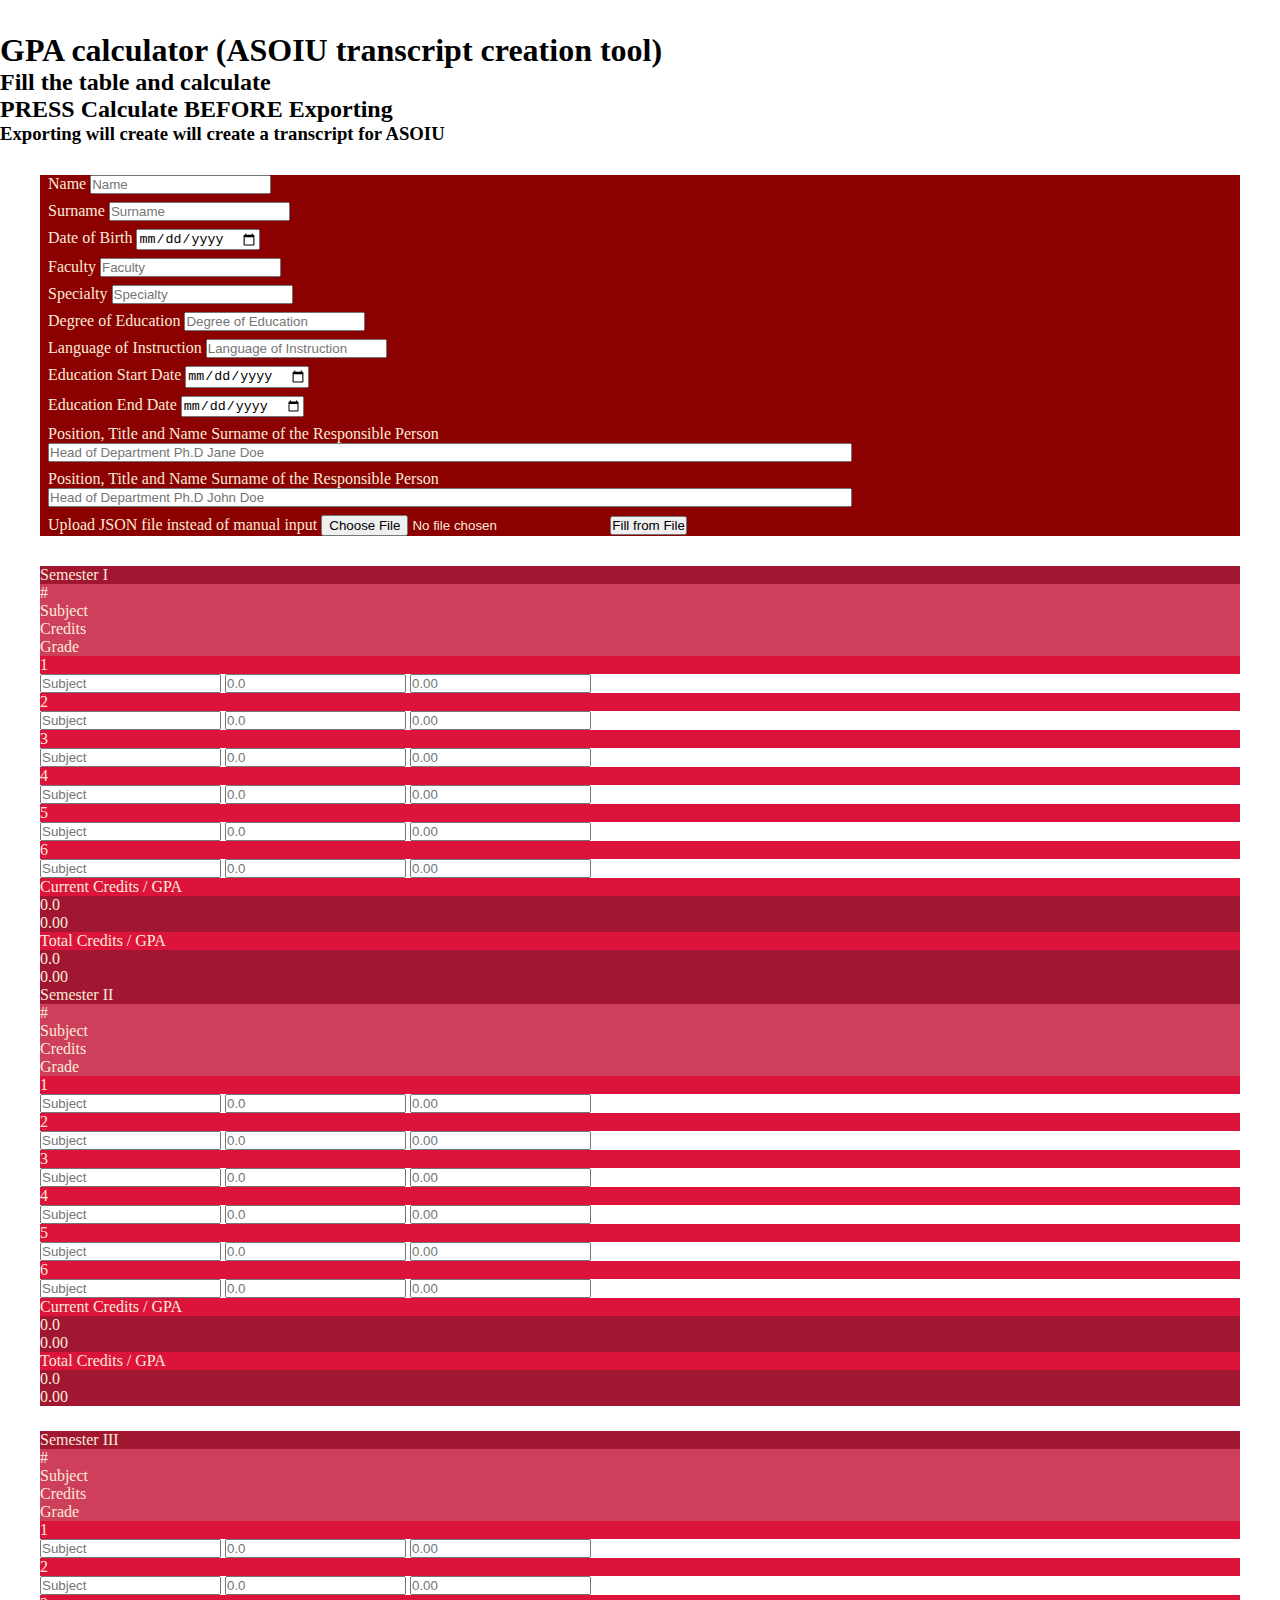
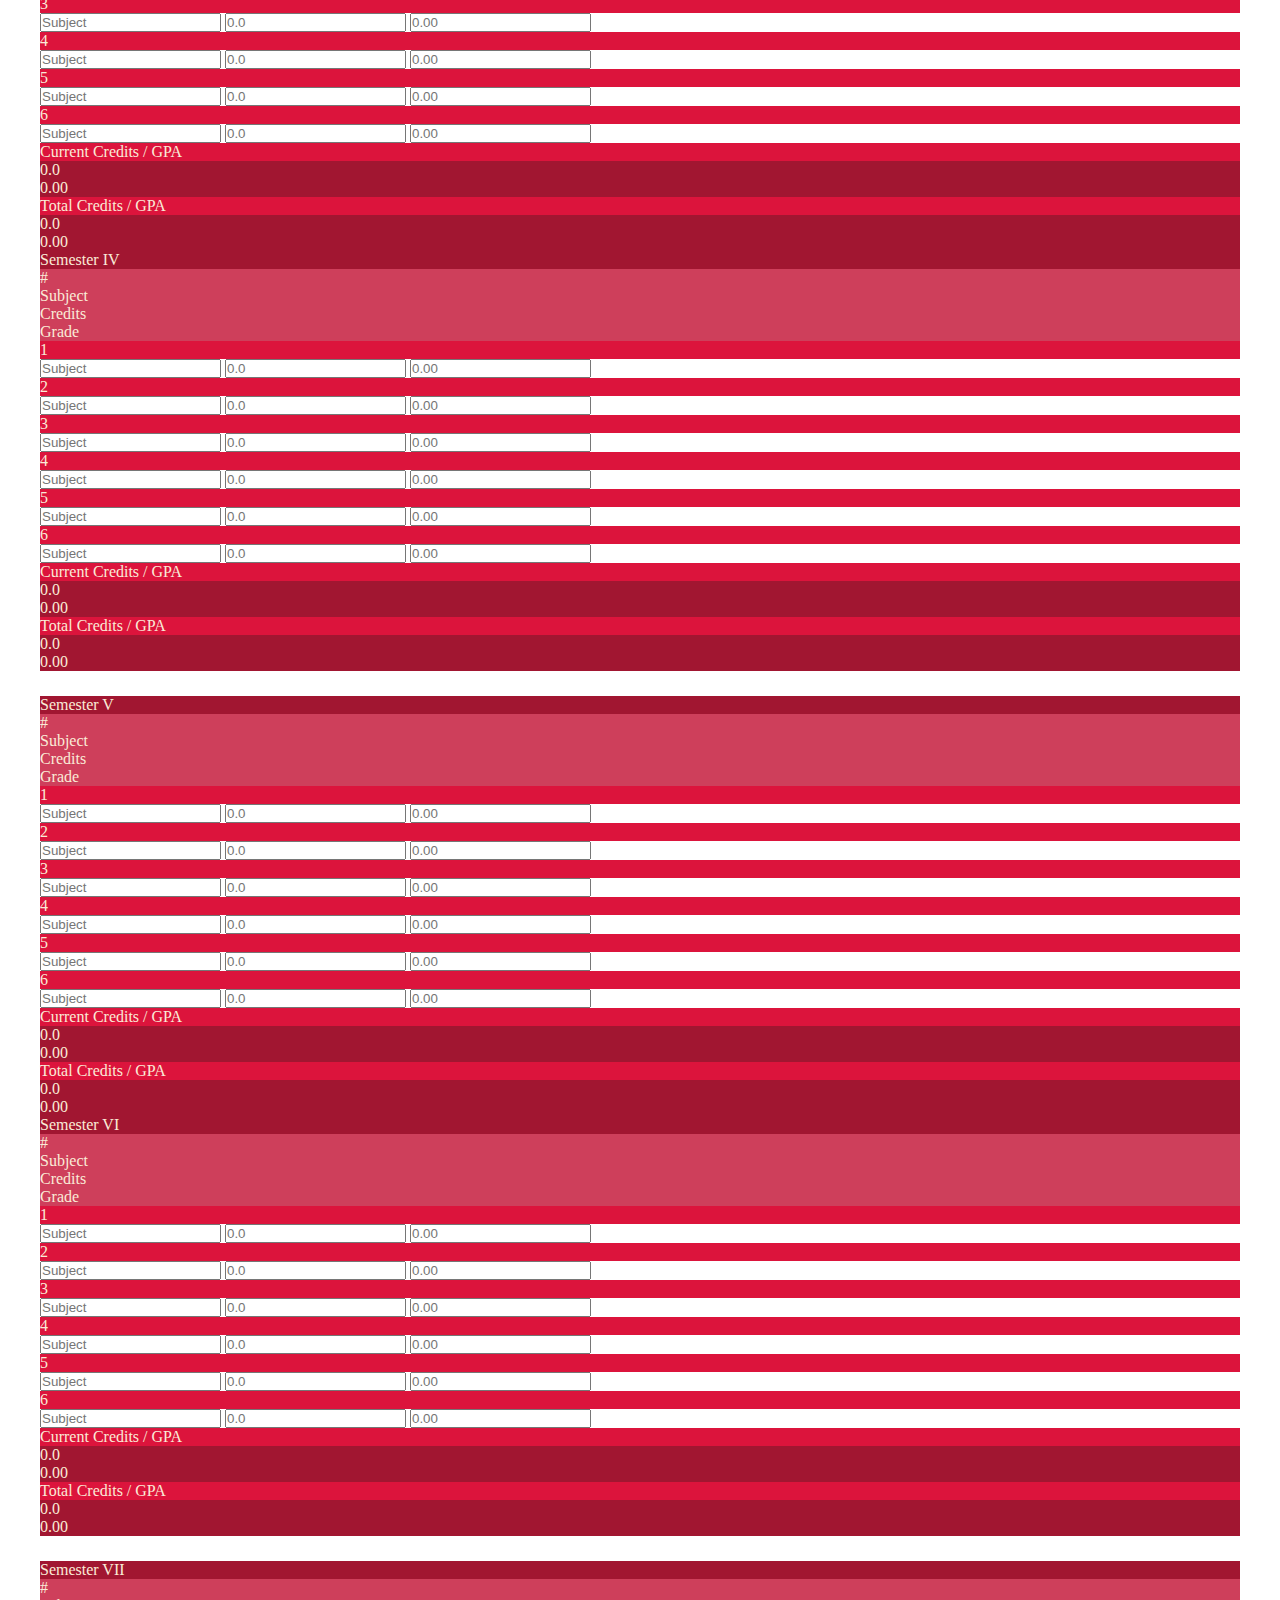
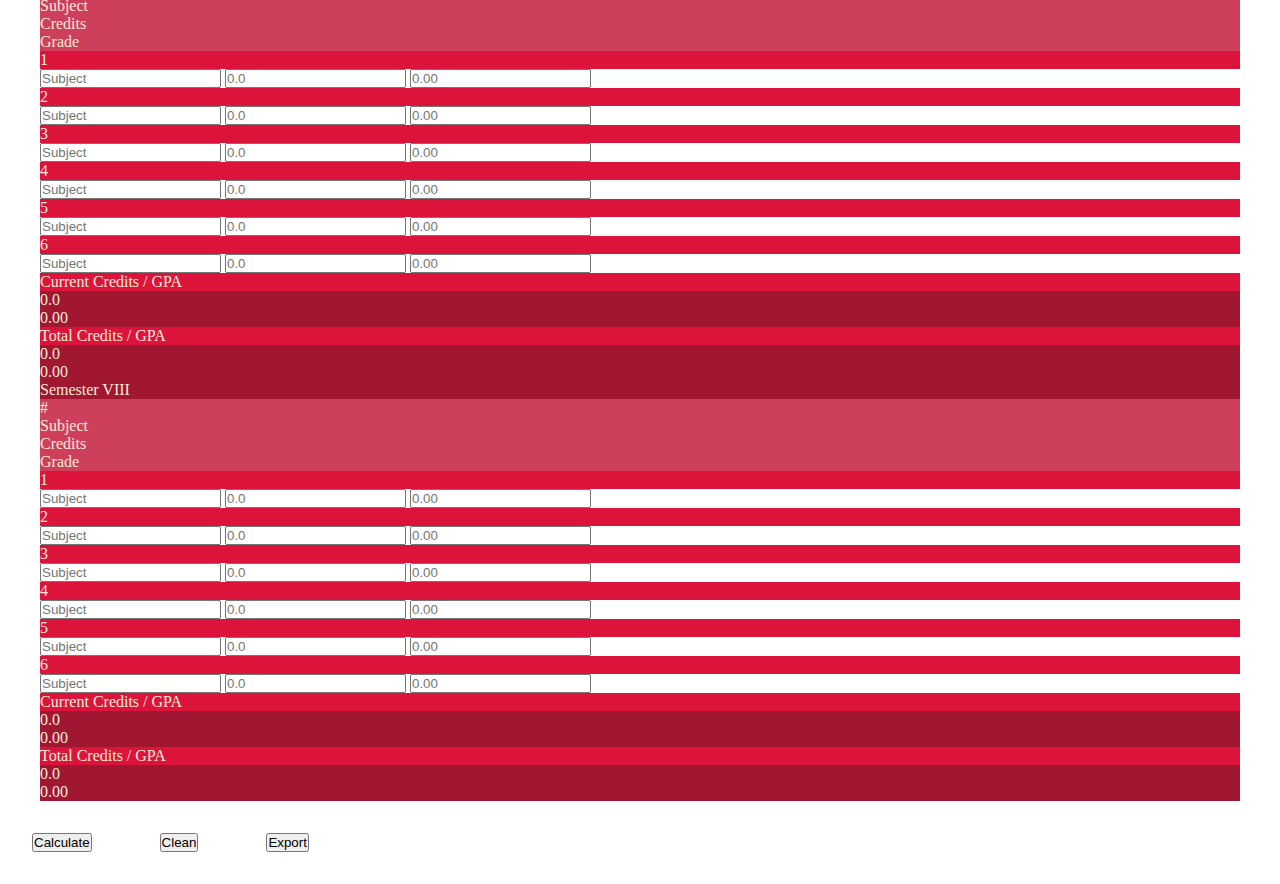
==== commit 0562d5ba: "input and output JSON" ====
--- a/index.html
+++ b/index.html
@@ -43,7 +43,18 @@
           <div class="row details_input_row">
             <div class="col details_input_col">
               <label class="row">Faculty</label>
-              <input class="row" id="faculty_input" type="text" placeholder="Faculty" maxlength="180"/>
+              <input class="row" id="faculty_input" type="text" placeholder="Faculty" maxlength="180" list="faculties_list"/>
+              <datalist id="faculties_list">
+                <option>Geological Exploration</option>
+                <option>Oil and Gas Production</option>
+                <option>Chemical technologies</option>
+                <option>Oil Mechanical</option>
+                <option>Power Engineering</option>
+                <option>Information Technologies and Management</option>
+                <option>Economy and Management</option>
+                <option>BA</option>
+                <option>SABAH</option>
+              </datalist>
             </div>
 
             <div class="col details_input_col">
@@ -53,14 +64,24 @@
 
             <div class="col details_input_col">
               <label class="row">Degree of Education</label>
-              <input class="row" id="degree_input" type="text" placeholder="Degree of Education" maxlength="60"/>
+              <input class="row" id="degree_input" type="text" placeholder="Degree of Education" maxlength="60" list="degree_list"/>
+              <datalist id="degree_list">
+                <option>Bachelor</option>
+                <option>Master</option>
+                <option>Doctorate</option>
+              </datalist>
             </div>
           </div>
 
           <div class="row details_input_row">
             <div class="col details_input_col">
               <label class="row">Language of Instruction</label>
-              <input class="row" id="language_input" type="text" placeholder="Language of Instruction" maxlength="60"/>
+              <input class="row" id="language_input" type="text" placeholder="Language of Instruction" maxlength="60" list="language_list"/>
+              <datalist id="language_list">
+                <option>Azerbaijani</option>
+                <option>English</option>
+                <option>Russian</option>
+              </datalist>
             </div>
 
             <div class="col details_input_col">
@@ -86,6 +107,13 @@
               <label class="row">Position, Title and Name Surname of the Responsible Person</label>
               <input class="row responsible_input" type="text" placeholder="Head of Department Ph.D John Doe" maxlength="180"/>
             </div>
+          </div>
+          <div class="row degree_input_row">
+            <div class="col details_input_col">
+              <label for="json_file">Upload JSON file instead of manual input</label>
+              <input type="file" id="json_file" name="json_file" accept="application/json">
+              <button class="btn btn-dark col-3 text-center menu_btn btn_fill">Fill from File</button>
+            </div>            
           </div>
         </div>
       </div>
@@ -126,14 +154,14 @@
                 />
                 <input
                   class="col-2 form-group border border-dark credit_input"
-                  type="number"
-                  placeholder="0.0"
-                  maxlength="2"
-                  oninput="javascript: if (this.value.length > this.maxLength) this.value = this.value.slice(0, this.maxLength);"
-                />
-                <input
-                  class="col-2 form-group border border-dark grade_input"
-                  type="number"
+                  type="text"
+                  placeholder="0.0"
+                  maxlength="2"
+                  oninput="javascript: if (this.value.length > this.maxLength) this.value = this.value.slice(0, this.maxLength);"
+                />
+                <input
+                  class="col-2 form-group border border-dark grade_input"
+                  type="text"
                   placeholder="0.00"
                   maxlength="5"
                   oninput="javascript: if (this.value.length > this.maxLength) this.value = this.value.slice(0, this.maxLength);"
@@ -150,14 +178,14 @@
                 />
                 <input
                   class="col-2 form-group border border-dark credit_input"
-                  type="number"
-                  placeholder="0.0"
-                  maxlength="2"
-                  oninput="javascript: if (this.value.length > this.maxLength) this.value = this.value.slice(0, this.maxLength);"
-                />
-                <input
-                  class="col-2 form-group border border-dark grade_input"
-                  type="number"
+                  type="text"
+                  placeholder="0.0"
+                  maxlength="2"
+                  oninput="javascript: if (this.value.length > this.maxLength) this.value = this.value.slice(0, this.maxLength);"
+                />
+                <input
+                  class="col-2 form-group border border-dark grade_input"
+                  type="text"
                   placeholder="0.00"
                   maxlength="5"
                   oninput="javascript: if (this.value.length > this.maxLength) this.value = this.value.slice(0, this.maxLength);"
@@ -174,14 +202,14 @@
                 />
                 <input
                   class="col-2 form-group border border-dark credit_input"
-                  type="number"
-                  placeholder="0.0"
-                  maxlength="2"
-                  oninput="javascript: if (this.value.length > this.maxLength) this.value = this.value.slice(0, this.maxLength);"
-                />
-                <input
-                  class="col-2 form-group border border-dark grade_input"
-                  type="number"
+                  type="text"
+                  placeholder="0.0"
+                  maxlength="2"
+                  oninput="javascript: if (this.value.length > this.maxLength) this.value = this.value.slice(0, this.maxLength);"
+                />
+                <input
+                  class="col-2 form-group border border-dark grade_input"
+                  type="text"
                   placeholder="0.00"
                   maxlength="5"
                   oninput="javascript: if (this.value.length > this.maxLength) this.value = this.value.slice(0, this.maxLength);"
@@ -198,14 +226,14 @@
                 />
                 <input
                   class="col-2 form-group border border-dark credit_input"
-                  type="number"
-                  placeholder="0.0"
-                  maxlength="2"
-                  oninput="javascript: if (this.value.length > this.maxLength) this.value = this.value.slice(0, this.maxLength);"
-                />
-                <input
-                  class="col-2 form-group border border-dark grade_input"
-                  type="number"
+                  type="text"
+                  placeholder="0.0"
+                  maxlength="2"
+                  oninput="javascript: if (this.value.length > this.maxLength) this.value = this.value.slice(0, this.maxLength);"
+                />
+                <input
+                  class="col-2 form-group border border-dark grade_input"
+                  type="text"
                   placeholder="0.00"
                   maxlength="5"
                   oninput="javascript: if (this.value.length > this.maxLength) this.value = this.value.slice(0, this.maxLength);"
@@ -222,14 +250,14 @@
                 />
                 <input
                   class="col-2 form-group border border-dark credit_input"
-                  type="number"
-                  placeholder="0.0"
-                  maxlength="2"
-                  oninput="javascript: if (this.value.length > this.maxLength) this.value = this.value.slice(0, this.maxLength);"
-                />
-                <input
-                  class="col-2 form-group border border-dark grade_input"
-                  type="number"
+                  type="text"
+                  placeholder="0.0"
+                  maxlength="2"
+                  oninput="javascript: if (this.value.length > this.maxLength) this.value = this.value.slice(0, this.maxLength);"
+                />
+                <input
+                  class="col-2 form-group border border-dark grade_input"
+                  type="text"
                   placeholder="0.00"
                   maxlength="5"
                   oninput="javascript: if (this.value.length > this.maxLength) this.value = this.value.slice(0, this.maxLength);"
@@ -246,14 +274,14 @@
                 />
                 <input
                   class="col-2 form-group border border-dark credit_input"
-                  type="number"
-                  placeholder="0.0"
-                  maxlength="2"
-                  oninput="javascript: if (this.value.length > this.maxLength) this.value = this.value.slice(0, this.maxLength);"
-                />
-                <input
-                  class="col-2 form-group border border-dark grade_input"
-                  type="number"
+                  type="text"
+                  placeholder="0.0"
+                  maxlength="2"
+                  oninput="javascript: if (this.value.length > this.maxLength) this.value = this.value.slice(0, this.maxLength);"
+                />
+                <input
+                  class="col-2 form-group border border-dark grade_input"
+                  type="text"
                   placeholder="0.00"
                   maxlength="5"
                   oninput="javascript: if (this.value.length > this.maxLength) this.value = this.value.slice(0, this.maxLength);"
@@ -313,14 +341,14 @@
                 />
                 <input
                   class="col-2 form-group border border-dark credit_input"
-                  type="number"
-                  placeholder="0.0"
-                  maxlength="2"
-                  oninput="javascript: if (this.value.length > this.maxLength) this.value = this.value.slice(0, this.maxLength);"
-                />
-                <input
-                  class="col-2 form-group border border-dark grade_input"
-                  type="number"
+                  type="text"
+                  placeholder="0.0"
+                  maxlength="2"
+                  oninput="javascript: if (this.value.length > this.maxLength) this.value = this.value.slice(0, this.maxLength);"
+                />
+                <input
+                  class="col-2 form-group border border-dark grade_input"
+                  type="text"
                   placeholder="0.00"
                   maxlength="5"
                   oninput="javascript: if (this.value.length > this.maxLength) this.value = this.value.slice(0, this.maxLength);"
@@ -337,14 +365,14 @@
                 />
                 <input
                   class="col-2 form-group border border-dark credit_input"
-                  type="number"
-                  placeholder="0.0"
-                  maxlength="2"
-                  oninput="javascript: if (this.value.length > this.maxLength) this.value = this.value.slice(0, this.maxLength);"
-                />
-                <input
-                  class="col-2 form-group border border-dark grade_input"
-                  type="number"
+                  type="text"
+                  placeholder="0.0"
+                  maxlength="2"
+                  oninput="javascript: if (this.value.length > this.maxLength) this.value = this.value.slice(0, this.maxLength);"
+                />
+                <input
+                  class="col-2 form-group border border-dark grade_input"
+                  type="text"
                   placeholder="0.00"
                   maxlength="5"
                   oninput="javascript: if (this.value.length > this.maxLength) this.value = this.value.slice(0, this.maxLength);"
@@ -361,14 +389,14 @@
                 />
                 <input
                   class="col-2 form-group border border-dark credit_input"
-                  type="number"
-                  placeholder="0.0"
-                  maxlength="2"
-                  oninput="javascript: if (this.value.length > this.maxLength) this.value = this.value.slice(0, this.maxLength);"
-                />
-                <input
-                  class="col-2 form-group border border-dark grade_input"
-                  type="number"
+                  type="text"
+                  placeholder="0.0"
+                  maxlength="2"
+                  oninput="javascript: if (this.value.length > this.maxLength) this.value = this.value.slice(0, this.maxLength);"
+                />
+                <input
+                  class="col-2 form-group border border-dark grade_input"
+                  type="text"
                   placeholder="0.00"
                   maxlength="5"
                   oninput="javascript: if (this.value.length > this.maxLength) this.value = this.value.slice(0, this.maxLength);"
@@ -385,14 +413,14 @@
                 />
                 <input
                   class="col-2 form-group border border-dark credit_input"
-                  type="number"
-                  placeholder="0.0"
-                  maxlength="2"
-                  oninput="javascript: if (this.value.length > this.maxLength) this.value = this.value.slice(0, this.maxLength);"
-                />
-                <input
-                  class="col-2 form-group border border-dark grade_input"
-                  type="number"
+                  type="text"
+                  placeholder="0.0"
+                  maxlength="2"
+                  oninput="javascript: if (this.value.length > this.maxLength) this.value = this.value.slice(0, this.maxLength);"
+                />
+                <input
+                  class="col-2 form-group border border-dark grade_input"
+                  type="text"
                   placeholder="0.00"
                   maxlength="5"
                   oninput="javascript: if (this.value.length > this.maxLength) this.value = this.value.slice(0, this.maxLength);"
@@ -409,14 +437,14 @@
                 />
                 <input
                   class="col-2 form-group border border-dark credit_input"
-                  type="number"
-                  placeholder="0.0"
-                  maxlength="2"
-                  oninput="javascript: if (this.value.length > this.maxLength) this.value = this.value.slice(0, this.maxLength);"
-                />
-                <input
-                  class="col-2 form-group border border-dark grade_input"
-                  type="number"
+                  type="text"
+                  placeholder="0.0"
+                  maxlength="2"
+                  oninput="javascript: if (this.value.length > this.maxLength) this.value = this.value.slice(0, this.maxLength);"
+                />
+                <input
+                  class="col-2 form-group border border-dark grade_input"
+                  type="text"
                   placeholder="0.00"
                   maxlength="5"
                   oninput="javascript: if (this.value.length > this.maxLength) this.value = this.value.slice(0, this.maxLength);"
@@ -433,14 +461,14 @@
                 />
                 <input
                   class="col-2 form-group border border-dark credit_input"
-                  type="number"
-                  placeholder="0.0"
-                  maxlength="2"
-                  oninput="javascript: if (this.value.length > this.maxLength) this.value = this.value.slice(0, this.maxLength);"
-                />
-                <input
-                  class="col-2 form-group border border-dark grade_input"
-                  type="number"
+                  type="text"
+                  placeholder="0.0"
+                  maxlength="2"
+                  oninput="javascript: if (this.value.length > this.maxLength) this.value = this.value.slice(0, this.maxLength);"
+                />
+                <input
+                  class="col-2 form-group border border-dark grade_input"
+                  type="text"
                   placeholder="0.00"
                   maxlength="5"
                   oninput="javascript: if (this.value.length > this.maxLength) this.value = this.value.slice(0, this.maxLength);"
@@ -470,1169 +498,6 @@
               </div>
             </div>
           </div>
-          
-          <!-- Second line of semesters-->
-          <!-- <div class="row gx-5 semesters_row">
-            <div class="col">
-              <div class="row">
-                <div class="col text-center border border-dark semester">
-                  <label>Semester III</label>
-                </div>
-              </div>
-              <div class="row table_row_1">
-                <div class="col text-center border border-dark">
-                  <label>#</lVbel>
-                </div>
-                <div class="col text-center border border-dark">
-                  <label>Credits</label>
-                </div>
-                <div class="col text-center border border-dark">
-                  <label>Grade</label>
-                </div>
-              </div>
-              <div class="row">
-                <div class="col text-center border border-dark table_col_1">
-                  <label>1</label>
-                </div>
-                <input
-                  class="col form-group border border-dark credit_input"
-                  type="number"
-                  placeholder="0.0"
-                  maxlength="2"
-                  oninput="javascript: if (this.value.length > this.maxLength) this.value = this.value.slice(0, this.maxLength);"
-                />
-                <input
-                  class="col form-group border border-dark grade_input"
-                  type="number"
-                  placeholder="0.00"
-                  maxlength="5"
-                  oninput="javascript: if (this.value.length > this.maxLength) this.value = this.value.slice(0, this.maxLength);"
-                />
-              </div>
-              <div class="row">
-                <div class="col text-center border border-dark table_col_1">
-                  <label>2</label>
-                </div>
-                <input
-                  class="col form-group border border-dark credit_input"
-                  type="number"
-                  placeholder="0.0"
-                  maxlength="2"
-                  oninput="javascript: if (this.value.length > this.maxLength) this.value = this.value.slice(0, this.maxLength);"
-                />
-                <input
-                  class="col form-group border border-dark grade_input"
-                  type="number"
-                  placeholder="0.00"
-                  maxlength="5"
-                  oninput="javascript: if (this.value.length > this.maxLength) this.value = this.value.slice(0, this.maxLength);"
-                />
-              </div>
-              <div class="row">
-                <div class="col text-center border border-dark table_col_1">
-                  <label>3</label>
-                </div>
-                <input
-                  class="col form-group border border-dark credit_input"
-                  type="number"
-                  placeholder="0.0"
-                  maxlength="2"
-                  oninput="javascript: if (this.value.length > this.maxLength) this.value = this.value.slice(0, this.maxLength);"
-                />
-                <input
-                  class="col form-group border border-dark grade_input"
-                  type="number"
-                  placeholder="0.00"
-                  maxlength="5"
-                  oninput="javascript: if (this.value.length > this.maxLength) this.value = this.value.slice(0, this.maxLength);"
-                />
-              </div>
-              <div class="row">
-                <div class="col text-center border border-dark table_col_1">
-                  <label>4</label>
-                </div>
-                <input
-                  class="col form-group border border-dark credit_input"
-                  type="number"
-                  placeholder="0.0"
-                  maxlength="2"
-                  oninput="javascript: if (this.value.length > this.maxLength) this.value = this.value.slice(0, this.maxLength);"
-                />
-                <input
-                  class="col form-group border border-dark grade_input"
-                  type="number"
-                  placeholder="0.00"
-                  maxlength="5"
-                  oninput="javascript: if (this.value.length > this.maxLength) this.value = this.value.slice(0, this.maxLength);"
-                />
-              </div>
-              <div class="row">
-                <div class="col text-center border border-dark table_col_1">
-                  <label>5</label>
-                </div>
-                <input
-                  class="col form-group border border-dark credit_input"
-                  type="number"
-                  placeholder="0.0"
-                  maxlength="2"
-                  oninput="javascript: if (this.value.length > this.maxLength) this.value = this.value.slice(0, this.maxLength);"
-                />
-                <input
-                  class="col form-group border border-dark grade_input"
-                  type="number"
-                  placeholder="0.00"
-                  maxlength="5"
-                  oninput="javascript: if (this.value.length > this.maxLength) this.value = this.value.slice(0, this.maxLength);"
-                />
-              </div>
-              <div class="row">
-                <div class="col text-center border border-dark table_col_1">
-                  <label>6</label>
-                </div>
-                <input
-                  class="col form-group border border-dark credit_input"
-                  type="number"
-                  placeholder="0.0"
-                  maxlength="2"
-                  oninput="javascript: if (this.value.length > this.maxLength) this.value = this.value.slice(0, this.maxLength);"
-                />
-                <input
-                  class="col form-group border border-dark grade_input"
-                  type="number"
-                  placeholder="0.00"
-                  maxlength="5"
-                  oninput="javascript: if (this.value.length > this.maxLength) this.value = this.value.slice(0, this.maxLength);"
-                />
-              </div>
-              <div class="row">
-                <div class="col text-center border border-dark table_col_1">
-                  <label>7</label>
-                </div>
-                <input
-                  class="col form-group border border-dark credit_input"
-                  type="number"
-                  placeholder="0.0"
-                  maxlength="2"
-                  oninput="javascript: if (this.value.length > this.maxLength) this.value = this.value.slice(0, this.maxLength);"
-                />
-                <input
-                  class="col form-group border border-dark grade_input"
-                  type="number"
-                  placeholder="0.00"
-                  maxlength="5"
-                  oninput="javascript: if (this.value.length > this.maxLength) this.value = this.value.slice(0, this.maxLength);"
-                />
-              </div>
-              <div class="row">
-                <div class="col text-center border border-dark table_col_1">
-                  <label>8</label>
-                </div>
-                <input
-                  class="col form-group border border-dark credit_input"
-                  type="number"
-                  placeholder="0.0"
-                  maxlength="2"
-                  oninput="javascript: if (this.value.length > this.maxLength) this.value = this.value.slice(0, this.maxLength);"
-                />
-                <input
-                  class="col form-group border border-dark grade_input"
-                  type="number"
-                  placeholder="0.00"
-                  maxlength="5"
-                  oninput="javascript: if (this.value.length > this.maxLength) this.value = this.value.slice(0, this.maxLength);"
-                />
-              </div>
-              <div class="row">
-                <div class="col text-center border border-dark table_col_1">
-                  <label>Current</label>
-                </div>
-                <div class="col border border-dark result">
-                  <label class="current_credit">0</label>
-                </div>
-                <div class="col border border-dark result">
-                  <label class="current_gpa">0</label>
-                </div>
-              </div>
-              <div class="row">
-                <div class="col text-center border border-dark table_col_1">
-                  <label>Total</label>
-                </div>
-                <div class="col border border-dark result">
-                    <label class="total_credits">0</label>
-                  </div>
-                  <div class="col border border-dark result">
-                    <label class="total_gpa">0</label>
-                  </div>
-              </div>
-            </div>
-            <div class="col">
-              <div class="row">
-                <div class="col text-center border border-dark semester">
-                  <label>Semester IV</label>
-                </div>
-              </div>
-              <div class="row table_row_1">
-                <div class="col text-center border border-dark">
-                  <label>#</lVbel>
-                </div>
-                <div class="col text-center border border-dark">
-                  <label>Credits</label>
-                </div>
-                <div class="col text-center border border-dark">
-                  <label>Grade</label>
-                </div>
-              </div>
-              <div class="row">
-                <div class="col text-center border border-dark table_col_1">
-                  <label>1</label>
-                </div>
-                <input
-                  class="col form-group border border-dark credit_input"
-                  type="number"
-                  placeholder="0.0"
-                  maxlength="2"
-                  oninput="javascript: if (this.value.length > this.maxLength) this.value = this.value.slice(0, this.maxLength);"
-                />
-                <input
-                  class="col form-group border border-dark grade_input"
-                  type="number"
-                  placeholder="0.00"
-                  maxlength="5"
-                  oninput="javascript: if (this.value.length > this.maxLength) this.value = this.value.slice(0, this.maxLength);"
-                />
-              </div>
-              <div class="row">
-                <div class="col text-center border border-dark table_col_1">
-                  <label>2</label>
-                </div>
-                <input
-                  class="col form-group border border-dark credit_input"
-                  type="number"
-                  placeholder="0.0"
-                  maxlength="2"
-                  oninput="javascript: if (this.value.length > this.maxLength) this.value = this.value.slice(0, this.maxLength);"
-                />
-                <input
-                  class="col form-group border border-dark grade_input"
-                  type="number"
-                  placeholder="0.00"
-                  maxlength="5"
-                  oninput="javascript: if (this.value.length > this.maxLength) this.value = this.value.slice(0, this.maxLength);"
-                />
-              </div>
-              <div class="row">
-                <div class="col text-center border border-dark table_col_1">
-                  <label>3</label>
-                </div>
-                <input
-                  class="col form-group border border-dark credit_input"
-                  type="number"
-                  placeholder="0.0"
-                  maxlength="2"
-                  oninput="javascript: if (this.value.length > this.maxLength) this.value = this.value.slice(0, this.maxLength);"
-                />
-                <input
-                  class="col form-group border border-dark grade_input"
-                  type="number"
-                  placeholder="0.00"
-                  maxlength="5"
-                  oninput="javascript: if (this.value.length > this.maxLength) this.value = this.value.slice(0, this.maxLength);"
-                />
-              </div>
-              <div class="row">
-                <div class="col text-center border border-dark table_col_1">
-                  <label>4</label>
-                </div>
-                <input
-                  class="col form-group border border-dark credit_input"
-                  type="number"
-                  placeholder="0.0"
-                  maxlength="2"
-                  oninput="javascript: if (this.value.length > this.maxLength) this.value = this.value.slice(0, this.maxLength);"
-                />
-                <input
-                  class="col form-group border border-dark grade_input"
-                  type="number"
-                  placeholder="0.00"
-                  maxlength="5"
-                  oninput="javascript: if (this.value.length > this.maxLength) this.value = this.value.slice(0, this.maxLength);"
-                />
-              </div>
-              <div class="row">
-                <div class="col text-center border border-dark table_col_1">
-                  <label>5</label>
-                </div>
-                <input
-                  class="col form-group border border-dark credit_input"
-                  type="number"
-                  placeholder="0.0"
-                  maxlength="2"
-                  oninput="javascript: if (this.value.length > this.maxLength) this.value = this.value.slice(0, this.maxLength);"
-                />
-                <input
-                  class="col form-group border border-dark grade_input"
-                  type="number"
-                  placeholder="0.00"
-                  maxlength="5"
-                  oninput="javascript: if (this.value.length > this.maxLength) this.value = this.value.slice(0, this.maxLength);"
-                />
-              </div>
-              <div class="row">
-                <div class="col text-center border border-dark table_col_1">
-                  <label>6</label>
-                </div>
-                <input
-                  class="col form-group border border-dark credit_input"
-                  type="number"
-                  placeholder="0.0"
-                  maxlength="2"
-                  oninput="javascript: if (this.value.length > this.maxLength) this.value = this.value.slice(0, this.maxLength);"
-                />
-                <input
-                  class="col form-group border border-dark grade_input"
-                  type="number"
-                  placeholder="0.00"
-                  maxlength="5"
-                  oninput="javascript: if (this.value.length > this.maxLength) this.value = this.value.slice(0, this.maxLength);"
-                />
-              </div>
-              <div class="row">
-                <div class="col text-center border border-dark table_col_1">
-                  <label>7</label>
-                </div>
-                <input
-                  class="col form-group border border-dark credit_input"
-                  type="number"
-                  placeholder="0.0"
-                  maxlength="2"
-                  oninput="javascript: if (this.value.length > this.maxLength) this.value = this.value.slice(0, this.maxLength);"
-                />
-                <input
-                  class="col form-group border border-dark grade_input"
-                  type="number"
-                  placeholder="0.00"
-                  maxlength="5"
-                  oninput="javascript: if (this.value.length > this.maxLength) this.value = this.value.slice(0, this.maxLength);"
-                />
-              </div>
-              <div class="row">
-                <div class="col text-center border border-dark table_col_1">
-                  <label>8</label>
-                </div>
-                <input
-                  class="col form-group border border-dark credit_input"
-                  type="number"
-                  placeholder="0.0"
-                  maxlength="2"
-                  oninput="javascript: if (this.value.length > this.maxLength) this.value = this.value.slice(0, this.maxLength);"
-                />
-                <input
-                  class="col form-group border border-dark grade_input"
-                  type="number"
-                  placeholder="0.00"
-                  maxlength="5"
-                  oninput="javascript: if (this.value.length > this.maxLength) this.value = this.value.slice(0, this.maxLength);"
-                />
-              </div>
-              <div class="row">
-                <div class="col text-center border border-dark table_col_1">
-                  <label>Current</label>
-                </div>
-                <div class="col border border-dark result">
-                  <label class="current_credit">0</label>
-                </div>
-                <div class="col border border-dark result">
-                  <label class="current_gpa">0</label>
-                </div>
-              </div>
-              <div class="row">
-                <div class="col text-center border border-dark table_col_1">
-                  <label>Total</label>
-                </div>
-                <div class="col border border-dark result">
-                    <label class="total_credits">0</label>
-                  </div>
-                  <div class="col border border-dark result">
-                    <label class="total_gpa">0</label>
-                  </div>
-              </div>
-            </div>
-          </div> -->
-          <!-- Third line of semesters-->
-          <!-- <div class="row gx-5 semesters_row">
-            <div class="col">
-              <div class="row">
-                <div class="col text-center border border-dark semester">
-                  <label>Semester V</label>
-                </div>
-              </div>
-              <div class="row table_row_1">
-                <div class="col text-center border border-dark">
-                  <label>#</lVbel>
-                </div>
-                <div class="col text-center border border-dark">
-                  <label>Credits</label>
-                </div>
-                <div class="col text-center border border-dark">
-                  <label>Grade</label>
-                </div>
-              </div>
-              <div class="row">
-                <div class="col text-center border border-dark table_col_1">
-                  <label>1</label>
-                </div>
-                <input
-                  class="col form-group border border-dark credit_input"
-                  type="number"
-                  placeholder="0.0"
-                  maxlength="2"
-                  oninput="javascript: if (this.value.length > this.maxLength) this.value = this.value.slice(0, this.maxLength);"
-                />
-                <input
-                  class="col form-group border border-dark grade_input"
-                  type="number"
-                  placeholder="0.00"
-                  maxlength="5"
-                  oninput="javascript: if (this.value.length > this.maxLength) this.value = this.value.slice(0, this.maxLength);"
-                />
-              </div>
-              <div class="row">
-                <div class="col text-center border border-dark table_col_1">
-                  <label>2</label>
-                </div>
-                <input
-                  class="col form-group border border-dark credit_input"
-                  type="number"
-                  placeholder="0.0"
-                  maxlength="2"
-                  oninput="javascript: if (this.value.length > this.maxLength) this.value = this.value.slice(0, this.maxLength);"
-                />
-                <input
-                  class="col form-group border border-dark grade_input"
-                  type="number"
-                  placeholder="0.00"
-                  maxlength="5"
-                  oninput="javascript: if (this.value.length > this.maxLength) this.value = this.value.slice(0, this.maxLength);"
-                />
-              </div>
-              <div class="row">
-                <div class="col text-center border border-dark table_col_1">
-                  <label>3</label>
-                </div>
-                <input
-                  class="col form-group border border-dark credit_input"
-                  type="number"
-                  placeholder="0.0"
-                  maxlength="2"
-                  oninput="javascript: if (this.value.length > this.maxLength) this.value = this.value.slice(0, this.maxLength);"
-                />
-                <input
-                  class="col form-group border border-dark grade_input"
-                  type="number"
-                  placeholder="0.00"
-                  maxlength="5"
-                  oninput="javascript: if (this.value.length > this.maxLength) this.value = this.value.slice(0, this.maxLength);"
-                />
-              </div>
-              <div class="row">
-                <div class="col text-center border border-dark table_col_1">
-                  <label>4</label>
-                </div>
-                <input
-                  class="col form-group border border-dark credit_input"
-                  type="number"
-                  placeholder="0.0"
-                  maxlength="2"
-                  oninput="javascript: if (this.value.length > this.maxLength) this.value = this.value.slice(0, this.maxLength);"
-                />
-                <input
-                  class="col form-group border border-dark grade_input"
-                  type="number"
-                  placeholder="0.00"
-                  maxlength="5"
-                  oninput="javascript: if (this.value.length > this.maxLength) this.value = this.value.slice(0, this.maxLength);"
-                />
-              </div>
-              <div class="row">
-                <div class="col text-center border border-dark table_col_1">
-                  <label>5</label>
-                </div>
-                <input
-                  class="col form-group border border-dark credit_input"
-                  type="number"
-                  placeholder="0.0"
-                  maxlength="2"
-                  oninput="javascript: if (this.value.length > this.maxLength) this.value = this.value.slice(0, this.maxLength);"
-                />
-                <input
-                  class="col form-group border border-dark grade_input"
-                  type="number"
-                  placeholder="0.00"
-                  maxlength="5"
-                  oninput="javascript: if (this.value.length > this.maxLength) this.value = this.value.slice(0, this.maxLength);"
-                />
-              </div>
-              <div class="row">
-                <div class="col text-center border border-dark table_col_1">
-                  <label>6</label>
-                </div>
-                <input
-                  class="col form-group border border-dark credit_input"
-                  type="number"
-                  placeholder="0.0"
-                  maxlength="2"
-                  oninput="javascript: if (this.value.length > this.maxLength) this.value = this.value.slice(0, this.maxLength);"
-                />
-                <input
-                  class="col form-group border border-dark grade_input"
-                  type="number"
-                  placeholder="0.00"
-                  maxlength="5"
-                  oninput="javascript: if (this.value.length > this.maxLength) this.value = this.value.slice(0, this.maxLength);"
-                />
-              </div>
-              <div class="row">
-                <div class="col text-center border border-dark table_col_1">
-                  <label>7</label>
-                </div>
-                <input
-                  class="col form-group border border-dark credit_input"
-                  type="number"
-                  placeholder="0.0"
-                  maxlength="2"
-                  oninput="javascript: if (this.value.length > this.maxLength) this.value = this.value.slice(0, this.maxLength);"
-                />
-                <input
-                  class="col form-group border border-dark grade_input"
-                  type="number"
-                  placeholder="0.00"
-                  maxlength="5"
-                  oninput="javascript: if (this.value.length > this.maxLength) this.value = this.value.slice(0, this.maxLength);"
-                />
-              </div>
-              <div class="row">
-                <div class="col text-center border border-dark table_col_1">
-                  <label>8</label>
-                </div>
-                <input
-                  class="col form-group border border-dark credit_input"
-                  type="number"
-                  placeholder="0.0"
-                  maxlength="2"
-                  oninput="javascript: if (this.value.length > this.maxLength) this.value = this.value.slice(0, this.maxLength);"
-                />
-                <input
-                  class="col form-group border border-dark grade_input"
-                  type="number"
-                  placeholder="0.00"
-                  maxlength="5"
-                  oninput="javascript: if (this.value.length > this.maxLength) this.value = this.value.slice(0, this.maxLength);"
-                />
-              </div>
-              <div class="row">
-                <div class="col text-center border border-dark table_col_1">
-                  <label>Current</label>
-                </div>
-                <div class="col border border-dark result">
-                  <label class="current_credit">0</label>
-                </div>
-                <div class="col border border-dark result">
-                  <label class="current_gpa">0</label>
-                </div>
-              </div>
-              <div class="row">
-                <div class="col text-center border border-dark table_col_1">
-                  <label>Total</label>
-                </div>
-                <div class="col border border-dark result">
-                    <label class="total_credits">0</label>
-                  </div>
-                  <div class="col border border-dark result">
-                    <label class="total_gpa">0</label>
-                  </div>
-              </div>
-            </div>
-            <div class="col">
-              <div class="row">
-                <div class="col text-center border border-dark semester">
-                  <label>Semester VI</label>
-                </div>
-              </div>
-              <div class="row table_row_1">
-                <div class="col text-center border border-dark">
-                  <label>#</lVbel>
-                </div>
-                <div class="col text-center border border-dark">
-                  <label>Credits</label>
-                </div>
-                <div class="col text-center border border-dark">
-                  <label>Grade</label>
-                </div>
-              </div>
-              <div class="row">
-                <div class="col text-center border border-dark table_col_1">
-                  <label>1</label>
-                </div>
-                <input
-                  class="col form-group border border-dark credit_input"
-                  type="number"
-                  placeholder="0.0"
-                  maxlength="2"
-                  oninput="javascript: if (this.value.length > this.maxLength) this.value = this.value.slice(0, this.maxLength);"
-                />
-                <input
-                  class="col form-group border border-dark grade_input"
-                  type="number"
-                  placeholder="0.00"
-                  maxlength="5"
-                  oninput="javascript: if (this.value.length > this.maxLength) this.value = this.value.slice(0, this.maxLength);"
-                />
-              </div>
-              <div class="row">
-                <div class="col text-center border border-dark table_col_1">
-                  <label>2</label>
-                </div>
-                <input
-                  class="col form-group border border-dark credit_input"
-                  type="number"
-                  placeholder="0.0"
-                  maxlength="2"
-                  oninput="javascript: if (this.value.length > this.maxLength) this.value = this.value.slice(0, this.maxLength);"
-                />
-                <input
-                  class="col form-group border border-dark grade_input"
-                  type="number"
-                  placeholder="0.00"
-                  maxlength="5"
-                  oninput="javascript: if (this.value.length > this.maxLength) this.value = this.value.slice(0, this.maxLength);"
-                />
-              </div>
-              <div class="row">
-                <div class="col text-center border border-dark table_col_1">
-                  <label>3</label>
-                </div>
-                <input
-                  class="col form-group border border-dark credit_input"
-                  type="number"
-                  placeholder="0.0"
-                  maxlength="2"
-                  oninput="javascript: if (this.value.length > this.maxLength) this.value = this.value.slice(0, this.maxLength);"
-                />
-                <input
-                  class="col form-group border border-dark grade_input"
-                  type="number"
-                  placeholder="0.00"
-                  maxlength="5"
-                  oninput="javascript: if (this.value.length > this.maxLength) this.value = this.value.slice(0, this.maxLength);"
-                />
-              </div>
-              <div class="row">
-                <div class="col text-center border border-dark table_col_1">
-                  <label>4</label>
-                </div>
-                <input
-                  class="col form-group border border-dark credit_input"
-                  type="number"
-                  placeholder="0.0"
-                  maxlength="2"
-                  oninput="javascript: if (this.value.length > this.maxLength) this.value = this.value.slice(0, this.maxLength);"
-                />
-                <input
-                  class="col form-group border border-dark grade_input"
-                  type="number"
-                  placeholder="0.00"
-                  maxlength="5"
-                  oninput="javascript: if (this.value.length > this.maxLength) this.value = this.value.slice(0, this.maxLength);"
-                />
-              </div>
-              <div class="row">
-                <div class="col text-center border border-dark table_col_1">
-                  <label>5</label>
-                </div>
-                <input
-                  class="col form-group border border-dark credit_input"
-                  type="number"
-                  placeholder="0.0"
-                  maxlength="2"
-                  oninput="javascript: if (this.value.length > this.maxLength) this.value = this.value.slice(0, this.maxLength);"
-                />
-                <input
-                  class="col form-group border border-dark grade_input"
-                  type="number"
-                  placeholder="0.00"
-                  maxlength="5"
-                  oninput="javascript: if (this.value.length > this.maxLength) this.value = this.value.slice(0, this.maxLength);"
-                />
-              </div>
-              <div class="row">
-                <div class="col text-center border border-dark table_col_1">
-                  <label>6</label>
-                </div>
-                <input
-                  class="col form-group border border-dark credit_input"
-                  type="number"
-                  placeholder="0.0"
-                  maxlength="2"
-                  oninput="javascript: if (this.value.length > this.maxLength) this.value = this.value.slice(0, this.maxLength);"
-                />
-                <input
-                  class="col form-group border border-dark grade_input"
-                  type="number"
-                  placeholder="0.00"
-                  maxlength="5"
-                  oninput="javascript: if (this.value.length > this.maxLength) this.value = this.value.slice(0, this.maxLength);"
-                />
-              </div>
-              <div class="row">
-                <div class="col text-center border border-dark table_col_1">
-                  <label>7</label>
-                </div>
-                <input
-                  class="col form-group border border-dark credit_input"
-                  type="number"
-                  placeholder="0.0"
-                  maxlength="2"
-                  oninput="javascript: if (this.value.length > this.maxLength) this.value = this.value.slice(0, this.maxLength);"
-                />
-                <input
-                  class="col form-group border border-dark grade_input"
-                  type="number"
-                  placeholder="0.00"
-                  maxlength="5"
-                  oninput="javascript: if (this.value.length > this.maxLength) this.value = this.value.slice(0, this.maxLength);"
-                />
-              </div>
-              <div class="row">
-                <div class="col text-center border border-dark table_col_1">
-                  <label>8</label>
-                </div>
-                <input
-                  class="col form-group border border-dark credit_input"
-                  type="number"
-                  placeholder="0.0"
-                  maxlength="2"
-                  oninput="javascript: if (this.value.length > this.maxLength) this.value = this.value.slice(0, this.maxLength);"
-                />
-                <input
-                  class="col form-group border border-dark grade_input"
-                  type="number"
-                  placeholder="0.00"
-                  maxlength="5"
-                  oninput="javascript: if (this.value.length > this.maxLength) this.value = this.value.slice(0, this.maxLength);"
-                />
-              </div>
-              <div class="row">
-                <div class="col text-center border border-dark table_col_1">
-                  <label>Current</label>
-                </div>
-                <div class="col border border-dark result">
-                  <label class="current_credit">0</label>
-                </div>
-                <div class="col border border-dark result">
-                  <label class="current_gpa">0</label>
-                </div>
-              </div>
-              <div class="row">
-                <div class="col text-center border border-dark table_col_1">
-                  <label>Total</label>
-                </div>
-                <div class="col border border-dark result">
-                    <label class="total_credits">0</label>
-                  </div>
-                  <div class="col border border-dark result">
-                    <label class="total_gpa">0</label>
-                  </div>
-              </div>
-            </div>      
-          </div> -->
-
-          <!-- Forth line of semesters-->
-          <!-- <div class="row gx-5 semesters_row">
-            <div class="col">
-              <div class="row">
-                <div class="col text-center border border-dark semester">
-                  <label>Semester VII</label>
-                </div>
-              </div>
-              <div class="row table_row_1">
-                <div class="col text-center border border-dark">
-                  <label>#</lVbel>
-                </div>
-                <div class="col text-center border border-dark">
-                  <label>Credits</label>
-                </div>
-                <div class="col text-center border border-dark">
-                  <label>Grade</label>
-                </div>
-              </div>
-              <div class="row">
-                <div class="col text-center border border-dark table_col_1">
-                  <label>1</label>
-                </div>
-                <input
-                  class="col form-group border border-dark credit_input"
-                  type="number"
-                  placeholder="0.0"
-                  maxlength="2"
-                  oninput="javascript: if (this.value.length > this.maxLength) this.value = this.value.slice(0, this.maxLength);"
-                />
-                <input
-                  class="col form-group border border-dark grade_input"
-                  type="number"
-                  placeholder="0.00"
-                  maxlength="5"
-                  oninput="javascript: if (this.value.length > this.maxLength) this.value = this.value.slice(0, this.maxLength);"
-                />
-              </div>
-              <div class="row">
-                <div class="col text-center border border-dark table_col_1">
-                  <label>2</label>
-                </div>
-                <input
-                  class="col form-group border border-dark credit_input"
-                  type="number"
-                  placeholder="0.0"
-                  maxlength="2"
-                  oninput="javascript: if (this.value.length > this.maxLength) this.value = this.value.slice(0, this.maxLength);"
-                />
-                <input
-                  class="col form-group border border-dark grade_input"
-                  type="number"
-                  placeholder="0.00"
-                  maxlength="5"
-                  oninput="javascript: if (this.value.length > this.maxLength) this.value = this.value.slice(0, this.maxLength);"
-                />
-              </div>
-              <div class="row">
-                <div class="col text-center border border-dark table_col_1">
-                  <label>3</label>
-                </div>
-                <input
-                  class="col form-group border border-dark credit_input"
-                  type="number"
-                  placeholder="0.0"
-                  maxlength="2"
-                  oninput="javascript: if (this.value.length > this.maxLength) this.value = this.value.slice(0, this.maxLength);"
-                />
-                <input
-                  class="col form-group border border-dark grade_input"
-                  type="number"
-                  placeholder="0.00"
-                  maxlength="5"
-                  oninput="javascript: if (this.value.length > this.maxLength) this.value = this.value.slice(0, this.maxLength);"
-                />
-              </div>
-              <div class="row">
-                <div class="col text-center border border-dark table_col_1">
-                  <label>4</label>
-                </div>
-                <input
-                  class="col form-group border border-dark credit_input"
-                  type="number"
-                  placeholder="0.0"
-                  maxlength="2"
-                  oninput="javascript: if (this.value.length > this.maxLength) this.value = this.value.slice(0, this.maxLength);"
-                />
-                <input
-                  class="col form-group border border-dark grade_input"
-                  type="number"
-                  placeholder="0.00"
-                  maxlength="5"
-                  oninput="javascript: if (this.value.length > this.maxLength) this.value = this.value.slice(0, this.maxLength);"
-                />
-              </div>
-              <div class="row">
-                <div class="col text-center border border-dark table_col_1">
-                  <label>5</label>
-                </div>
-                <input
-                  class="col form-group border border-dark credit_input"
-                  type="number"
-                  placeholder="0.0"
-                  maxlength="2"
-                  oninput="javascript: if (this.value.length > this.maxLength) this.value = this.value.slice(0, this.maxLength);"
-                />
-                <input
-                  class="col form-group border border-dark grade_input"
-                  type="number"
-                  placeholder="0.00"
-                  maxlength="5"
-                  oninput="javascript: if (this.value.length > this.maxLength) this.value = this.value.slice(0, this.maxLength);"
-                />
-              </div>
-              <div class="row">
-                <div class="col text-center border border-dark table_col_1">
-                  <label>6</label>
-                </div>
-                <input
-                  class="col form-group border border-dark credit_input"
-                  type="number"
-                  placeholder="0.0"
-                  maxlength="2"
-                  oninput="javascript: if (this.value.length > this.maxLength) this.value = this.value.slice(0, this.maxLength);"
-                />
-                <input
-                  class="col form-group border border-dark grade_input"
-                  type="number"
-                  placeholder="0.00"
-                  maxlength="5"
-                  oninput="javascript: if (this.value.length > this.maxLength) this.value = this.value.slice(0, this.maxLength);"
-                />
-              </div>
-              <div class="row">
-                <div class="col text-center border border-dark table_col_1">
-                  <label>7</label>
-                </div>
-                <input
-                  class="col form-group border border-dark credit_input"
-                  type="number"
-                  placeholder="0.0"
-                  maxlength="2"
-                  oninput="javascript: if (this.value.length > this.maxLength) this.value = this.value.slice(0, this.maxLength);"
-                />
-                <input
-                  class="col form-group border border-dark grade_input"
-                  type="number"
-                  placeholder="0.00"
-                  maxlength="5"
-                  oninput="javascript: if (this.value.length > this.maxLength) this.value = this.value.slice(0, this.maxLength);"
-                />
-              </div>
-              <div class="row">
-                <div class="col text-center border border-dark table_col_1">
-                  <label>8</label>
-                </div>
-                <input
-                  class="col form-group border border-dark credit_input"
-                  type="number"
-                  placeholder="0.0"
-                  maxlength="2"
-                  oninput="javascript: if (this.value.length > this.maxLength) this.value = this.value.slice(0, this.maxLength);"
-                />
-                <input
-                  class="col form-group border border-dark grade_input"
-                  type="number"
-                  placeholder="0.00"
-                  maxlength="5"
-                  oninput="javascript: if (this.value.length > this.maxLength) this.value = this.value.slice(0, this.maxLength);"
-                />
-              </div>
-              <div class="row">
-                <div class="col text-center border border-dark table_col_1">
-                  <label>Current</label>
-                </div>
-                <div class="col border border-dark result">
-                  <label class="current_credit">0</label>
-                </div>
-                <div class="col border border-dark result">
-                  <label class="current_gpa">0</label>
-                </div>
-              </div>
-              <div class="row">
-                <div class="col text-center border border-dark table_col_1">
-                  <label>Total</label>
-                </div>
-                <div class="col border border-dark result">
-                    <label class="total_credits">0</label>
-                  </div>
-                  <div class="col border border-dark result">
-                    <label class="total_gpa">0</label>
-                  </div>
-              </div>
-            </div>
-            <div class="col">
-              <div class="row">
-                <div class="col text-center border border-dark semester">
-                  <label>Semester VIII</label>
-                </div>
-              </div>
-              <div class="row table_row_1">
-                <div class="col text-center border border-dark">
-                  <label>#</lVbel>
-                </div>
-                <div class="col text-center border border-dark">
-                  <label>Credits</label>
-                </div>
-                <div class="col text-center border border-dark">
-                  <label>Grade</label>
-                </div>
-              </div>
-              <div class="row">
-                <div class="col text-center border border-dark table_col_1">
-                  <label>1</label>
-                </div>
-                <input
-                  class="col form-group border border-dark credit_input"
-                  type="number"
-                  placeholder="0.0"
-                  maxlength="2"
-                  oninput="javascript: if (this.value.length > this.maxLength) this.value = this.value.slice(0, this.maxLength);"
-                />
-                <input
-                  class="col form-group border border-dark grade_input"
-                  type="number"
-                  placeholder="0.00"
-                  maxlength="5"
-                  oninput="javascript: if (this.value.length > this.maxLength) this.value = this.value.slice(0, this.maxLength);"
-                />
-              </div>
-              <div class="row">
-                <div class="col text-center border border-dark table_col_1">
-                  <label>2</label>
-                </div>
-                <input
-                  class="col form-group border border-dark credit_input"
-                  type="number"
-                  placeholder="0.0"
-                  maxlength="2"
-                  oninput="javascript: if (this.value.length > this.maxLength) this.value = this.value.slice(0, this.maxLength);"
-                />
-                <input
-                  class="col form-group border border-dark grade_input"
-                  type="number"
-                  placeholder="0.00"
-                  maxlength="5"
-                  oninput="javascript: if (this.value.length > this.maxLength) this.value = this.value.slice(0, this.maxLength);"
-                />
-              </div>
-              <div class="row">
-                <div class="col text-center border border-dark table_col_1">
-                  <label>3</label>
-                </div>
-                <input
-                  class="col form-group border border-dark credit_input"
-                  type="number"
-                  placeholder="0.0"
-                  maxlength="2"
-                  oninput="javascript: if (this.value.length > this.maxLength) this.value = this.value.slice(0, this.maxLength);"
-                />
-                <input
-                  class="col form-group border border-dark grade_input"
-                  type="number"
-                  placeholder="0.00"
-                  maxlength="5"
-                  oninput="javascript: if (this.value.length > this.maxLength) this.value = this.value.slice(0, this.maxLength);"
-                />
-              </div>
-              <div class="row">
-                <div class="col text-center border border-dark table_col_1">
-                  <label>4</label>
-                </div>
-                <input
-                  class="col form-group border border-dark credit_input"
-                  type="number"
-                  placeholder="0.0"
-                  maxlength="2"
-                  oninput="javascript: if (this.value.length > this.maxLength) this.value = this.value.slice(0, this.maxLength);"
-                />
-                <input
-                  class="col form-group border border-dark grade_input"
-                  type="number"
-                  placeholder="0.00"
-                  maxlength="5"
-                  oninput="javascript: if (this.value.length > this.maxLength) this.value = this.value.slice(0, this.maxLength);"
-                />
-              </div>
-              <div class="row">
-                <div class="col text-center border border-dark table_col_1">
-                  <label>5</label>
-                </div>
-                <input
-                  class="col form-group border border-dark credit_input"
-                  type="number"
-                  placeholder="0.0"
-                  maxlength="2"
-                  oninput="javascript: if (this.value.length > this.maxLength) this.value = this.value.slice(0, this.maxLength);"
-                />
-                <input
-                  class="col form-group border border-dark grade_input"
-                  type="number"
-                  placeholder="0.00"
-                  maxlength="5"
-                  oninput="javascript: if (this.value.length > this.maxLength) this.value = this.value.slice(0, this.maxLength);"
-                />
-              </div>
-              <div class="row">
-                <div class="col text-center border border-dark table_col_1">
-                  <label>6</label>
-                </div>
-                <input
-                  class="col form-group border border-dark credit_input"
-                  type="number"
-                  placeholder="0.0"
-                  maxlength="2"
-                  oninput="javascript: if (this.value.length > this.maxLength) this.value = this.value.slice(0, this.maxLength);"
-                />
-                <input
-                  class="col form-group border border-dark grade_input"
-                  type="number"
-                  placeholder="0.00"
-                  maxlength="5"
-                  oninput="javascript: if (this.value.length > this.maxLength) this.value = this.value.slice(0, this.maxLength);"
-                />
-              </div>
-              <div class="row">
-                <div class="col text-center border border-dark table_col_1">
-                  <label>7</label>
-                </div>
-                <input
-                  class="col form-group border border-dark credit_input"
-                  type="number"
-                  placeholder="0.0"
-                  maxlength="2"
-                  oninput="javascript: if (this.value.length > this.maxLength) this.value = this.value.slice(0, this.maxLength);"
-                />
-                <input
-                  class="col form-group border border-dark grade_input"
-                  type="number"
-                  placeholder="0.00"
-                  maxlength="5"
-                  oninput="javascript: if (this.value.length > this.maxLength) this.value = this.value.slice(0, this.maxLength);"
-                />
-              </div>
-              <div class="row">
-                <div class="col text-center border border-dark table_col_1">
-                  <label>8</label>
-                </div>
-                <input
-                  class="col form-group border border-dark credit_input"
-                  type="number"
-                  placeholder="0.0"
-                  maxlength="2"
-                  oninput="javascript: if (this.value.length > this.maxLength) this.value = this.value.slice(0, this.maxLength);"
-                />
-                <input
-                  class="col form-group border border-dark grade_input"
-                  type="number"
-                  placeholder="0.00"
-                  maxlength="5"
-                  oninput="javascript: if (this.value.length > this.maxLength) this.value = this.value.slice(0, this.maxLength);"
-                />
-              </div>
-              <div class="row">
-                <div class="col text-center border border-dark table_col_1">
-                  <label>Current</label>
-                </div>
-                <div class="col border border-dark result">
-                  <label class="current_credit">0</label>
-                </div>
-                <div class="col border border-dark result">
-                  <label class="current_gpa">0</label>
-                </div>
-              </div>
-              <div class="row">
-                <div class="col text-center border border-dark table_col_1">
-                  <label>Total</label>
-                </div>
-                <div class="col border border-dark result">
-                    <label class="total_credits">0</label>
-                  </div>
-                  <div class="col border border-dark result">
-                    <label class="total_gpa">0</label>
-                  </div>
-              </div>
-            </div> 
-          </div> -->
         </div>
       </div>
     </section>
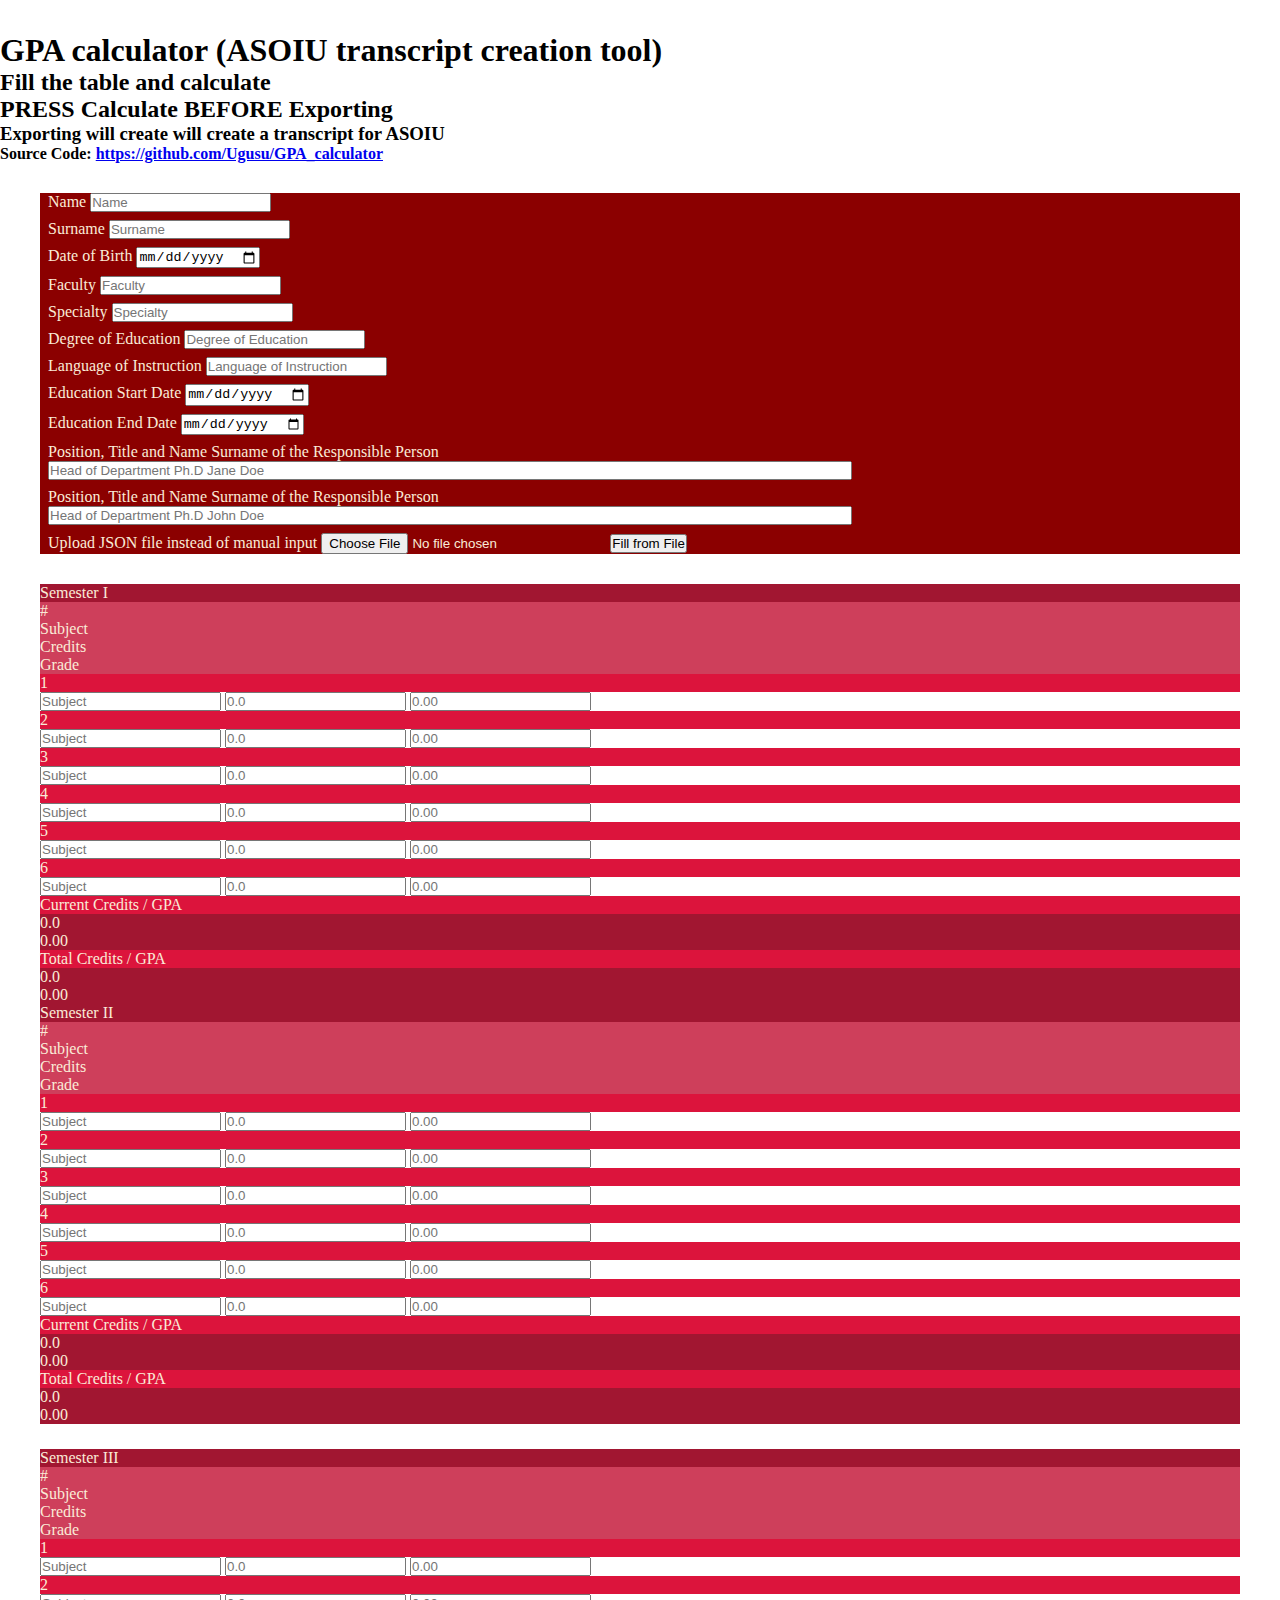
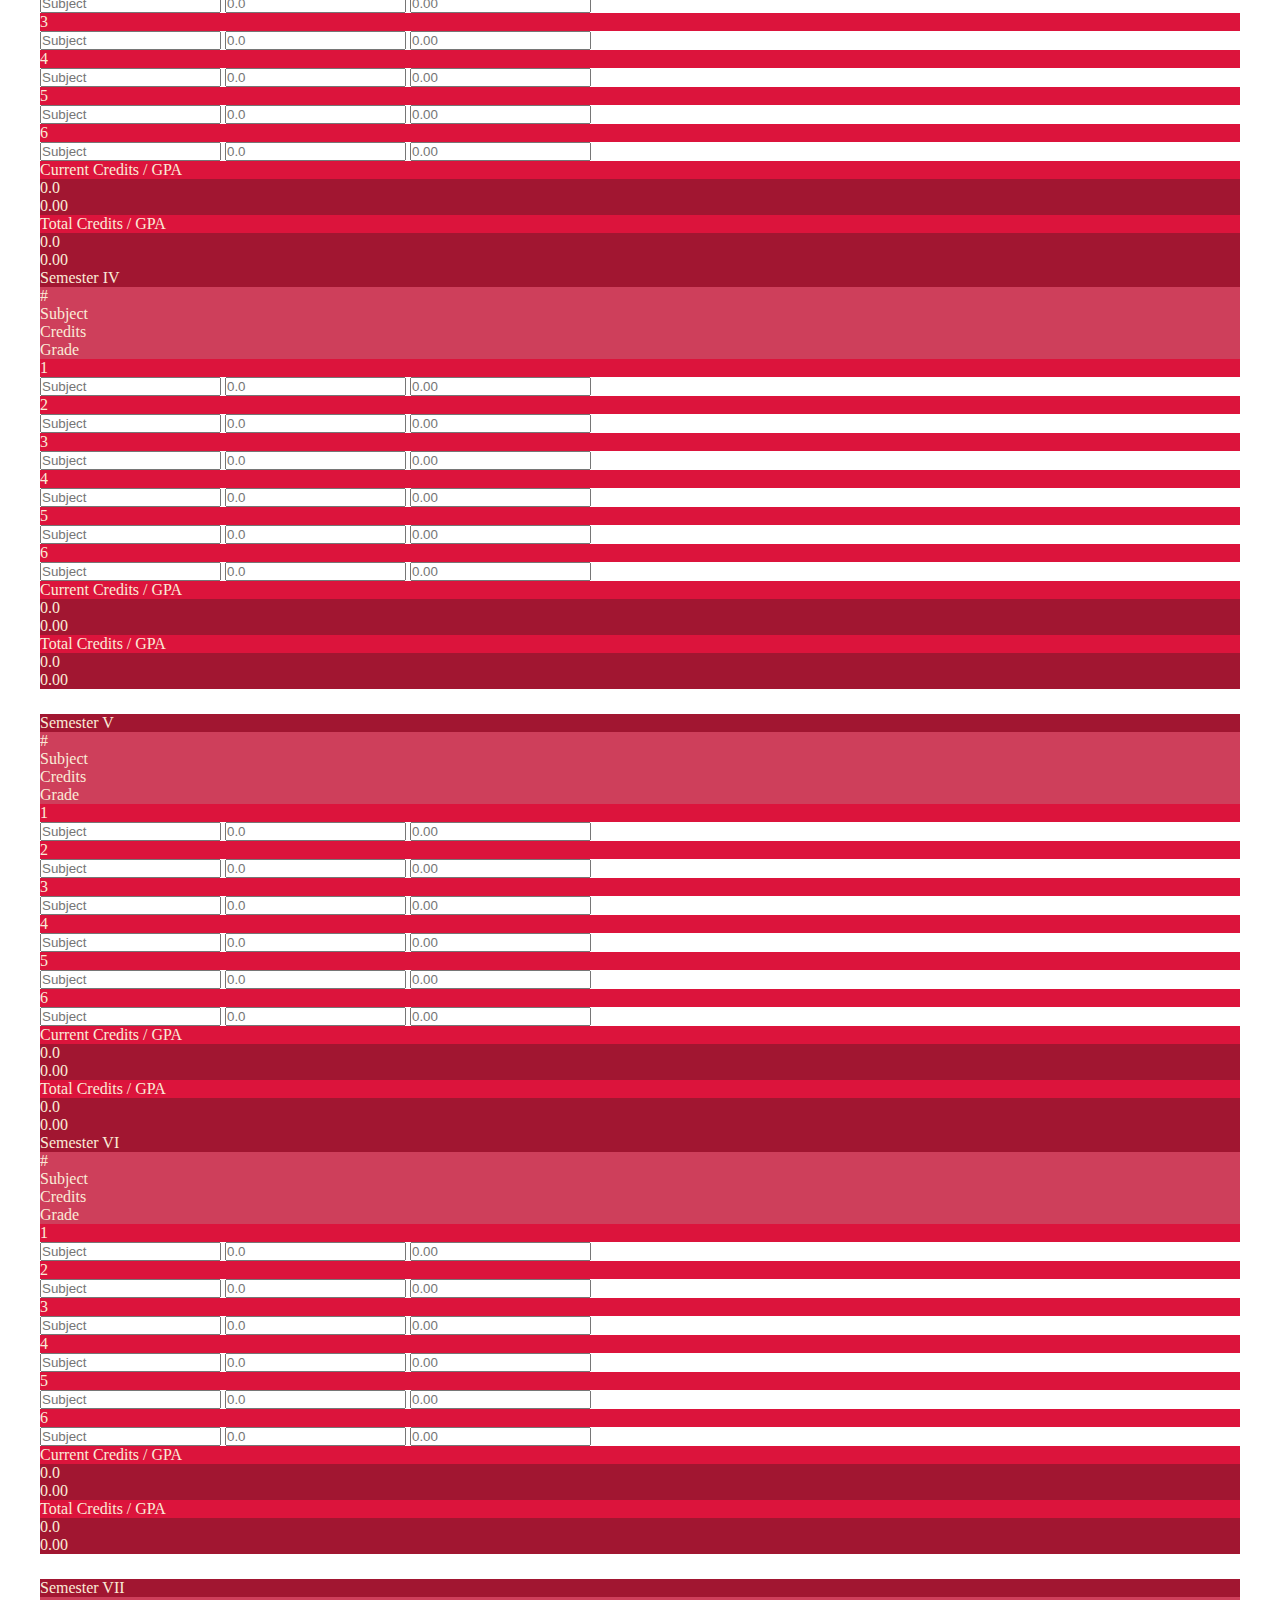
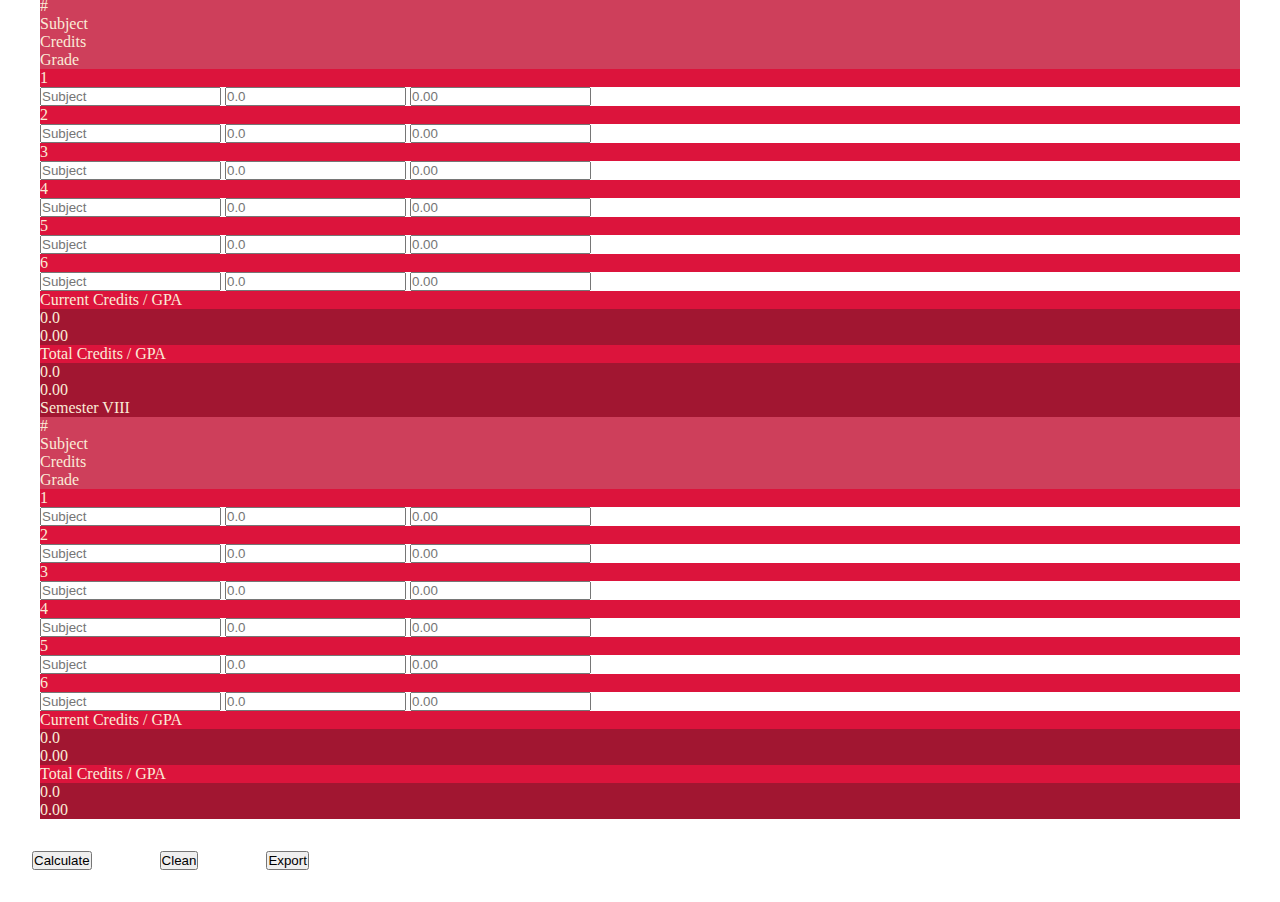
==== commit 3973f1f1: "Source Code link" ====
--- a/index.html
+++ b/index.html
@@ -19,6 +19,7 @@
         <h2>Fill the table and calculate</h2>
         <h2>PRESS Calculate BEFORE Exporting</h2>
         <h3>Exporting will create will create a transcript for ASOIU</h3>
+        <h4>Source Code: <a href="https://github.com/Ugusu/GPA_calculator" target="_blank">https://github.com/Ugusu/GPA_calculator</a></h4>
     </section>
     <section class="details_input_container container col-12 levelformcontainer">
       <div class="row">
